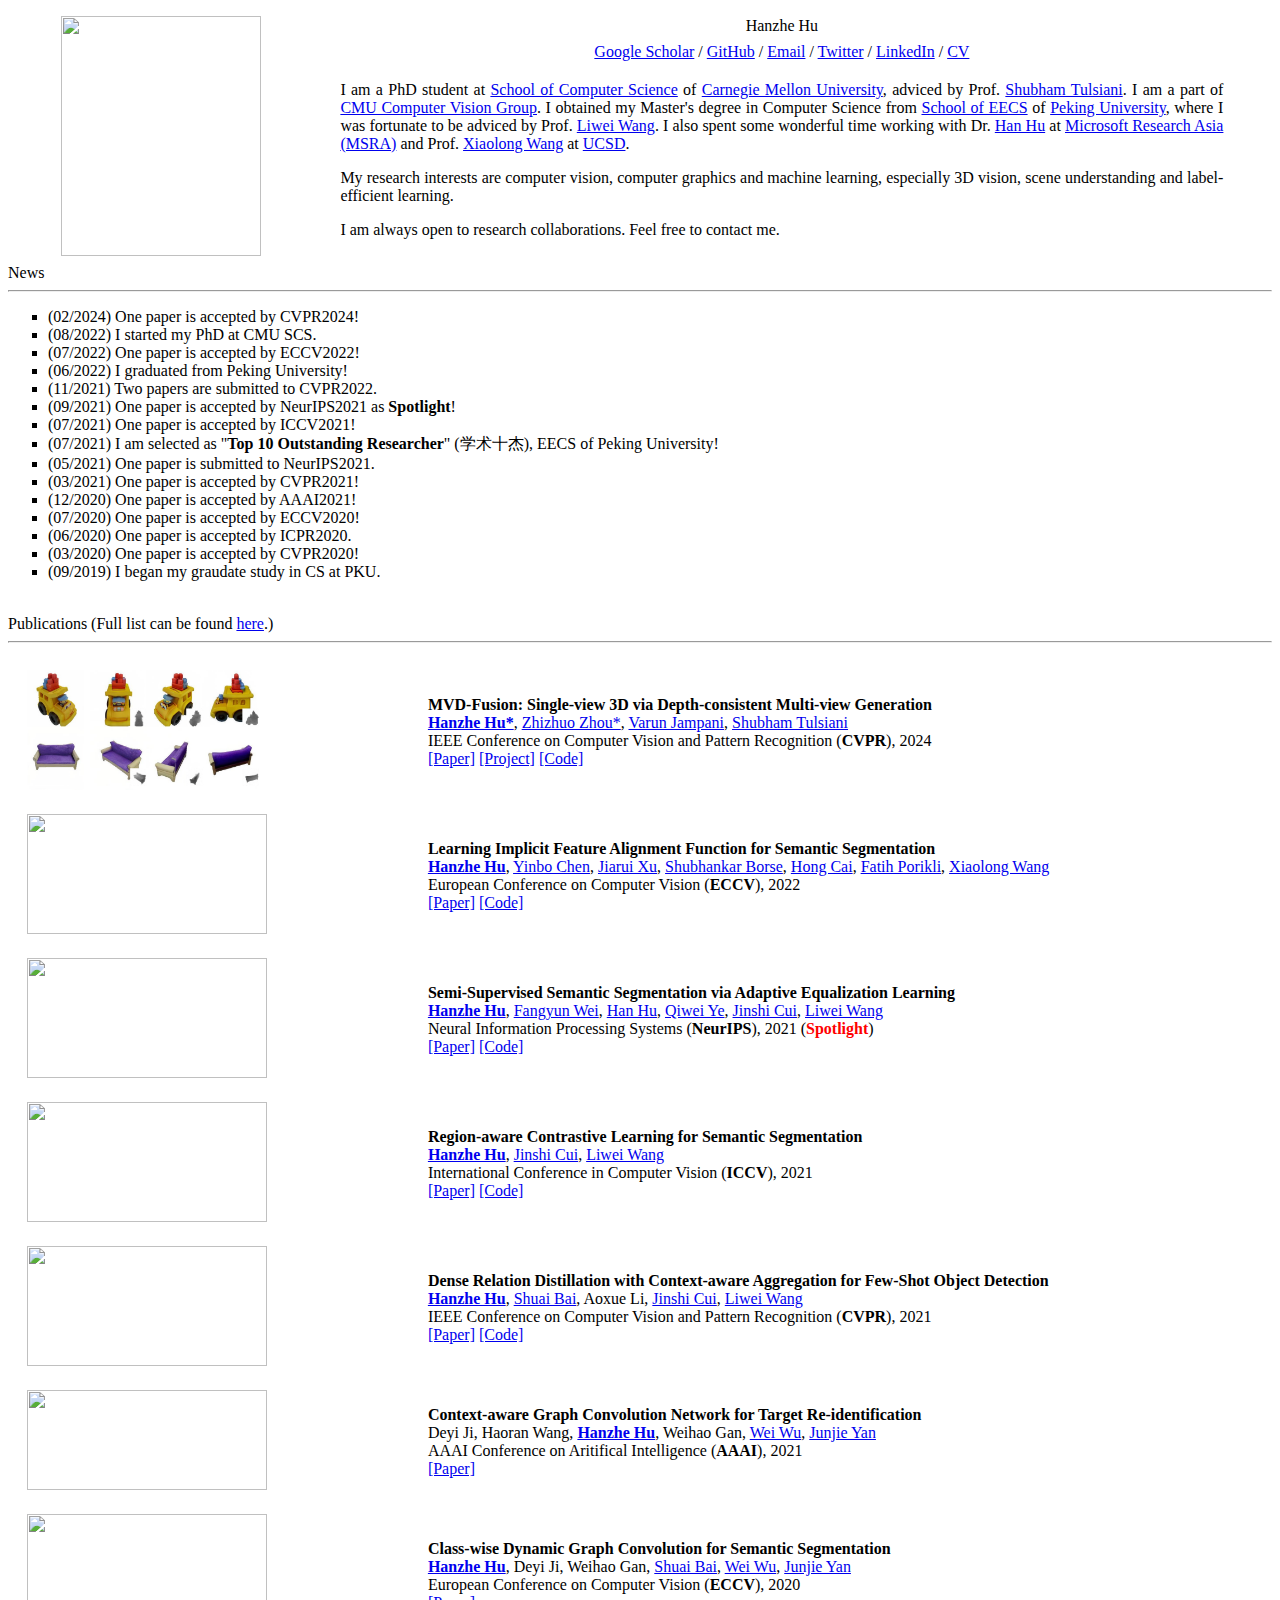
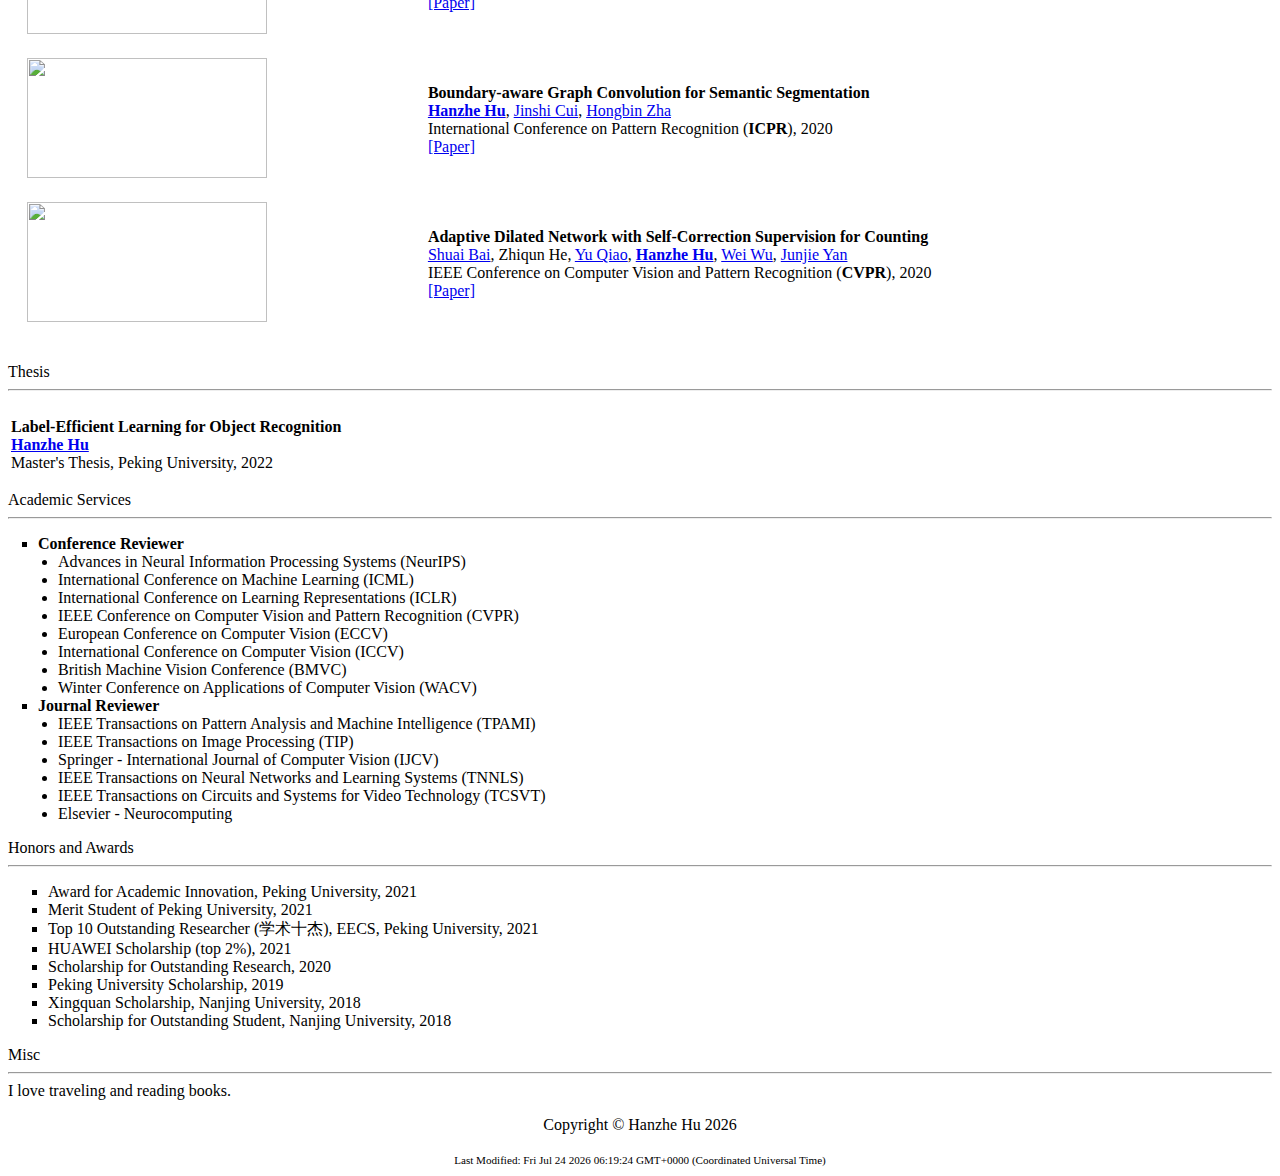
==== index.html @ 9343bd6f "update" ====
<!DOCTYPE html>
<html>
<head>
  <meta name="generator" content="HTML Tidy for HTML5 for Linux version 5.2.0">
  <meta http-equiv="Content-Type" content="text/html; charset=utf-8">
  <meta charset="utf-8">
  <meta name="description" content="Hanzhe Hu's Homepage">
  <meta name="author" content="Hanzhe Hu">
  <link rel="icon" href="./file/scs-logo.webp">
  <title>Hanzhe Hu</title>
  <link href="./style.css" rel="stylesheet" type="text/css">
  <script src="https://kit.fontawesome.com/d4de99971f.js" crossorigin="anonymous"></script>
  <script>
  function toggleblock(blockId)
{
    var block = document.getElementById(blockId);
    if (block.style.display == 'none') {
    	block.style.display = 'block' ;
    } else {
    	block.style.display = 'none' ;
    }
}
</script>
<script>
  function hideblock(blockId)
{
    var block = document.getElementById(blockId);
    block.style.display = 'none' ;
}
</script>
</head>
<body>
  <div class="container">
    <table width="95%" border="0" align="center">
      <tbody>
        <tr>
          <td width="20%">
            <div align="center"><img src="./image/homepage/hhz_202302.jpeg" width="200" height="240" align="middle"  ></div>
          </td>
          <td width="80%">
            <div align="justify">
              <table width="100%" border="0">
                <tbody>
                  <tr>
                    <td width="5%" height="65" valign="top"></td>
                    <td width="90%" valign="top">
                      <table width="100%" border="0" align="center">
                        <tbody>
                          <tr>
                            <td align="center"><span class="textpageheader">Hanzhe Hu</span></td>
                          </tr>
                          <tr>
                            <td align="center">
                              <tr>
                                <td align="center">
                                  <a href="https://scholar.google.com/citations?user=LjTCVxAAAAAJ&hl=en"><i class="fas fa-user-graduate"></i> Google Scholar</a> /
                                  <a href="https://github.com/hzhupku"><i class="fab fa-github"></i> GitHub</a> /
                                  <!--<a href="mailto:hanzheh@cs.cmu.edu"><i class="far fa-envelope"></i> Email</a> /-->
                                  <a href="javascript:toggleblock('email')"><i class="far fa-envelope"></i> Email</a> /
                                  <a href="https://twitter.com/hanzhe_hu"><i class="fab fa-twitter"></i> Twitter</a> /
                                  <a href="https://www.linkedin.com/in/hanzhe-hu-430121152/"><i class="fab fa-linkedin"></i> LinkedIn</a> /
                                  <a href="./file/CV_Hanzhe.pdf"><i class="fas fa-book"></i></i> CV</a> 
                                  <pre xml:space="preserve" id="email" style="font-size: 14px">hanzheh [at] cs.cmu.edu, huhz [at] pku.edu.cn
                                  </pre>
                                  <script xml:space="preserve" language="JavaScript">
                                    hideblock('email');
                                    </script>
                                </td>
                              </tr>
                            </td>
                          </tr>
                          <tr>
                            <td align="justify">
                              <p class="papertext">
                                I am a PhD student at <a target="_blank" href="https://www.cs.cmu.edu/">School of Computer Science</a> of <a target="_blank" href="https://www.cmu.edu/">Carnegie Mellon University</a>, adviced by Prof. <a target="_blank" href="https://shubhtuls.github.io/">Shubham Tulsiani</a>. I am a part of <a target="_blank" href="http://vision.cs.cmu.edu/">CMU Computer Vision Group</a>. I obtained my Master's degree in Computer Science from <a target="_blank" href="https://eecs.pku.edu.cn/en/"> School of EECS</a>
                                of <a target="_blank" href="http://english.pku.edu.cn/">Peking University</a>, 
                                where I was fortunate to be adviced by Prof. <a target="_blank" href="http://www.liweiwang-pku.com/">Liwei Wang</a>. <!--Prior to PKU, I got my Bachelor's degree in Physics from <a target="_blank" href="http://www.nju.edu.cn/">Nanjing University</a>
                                and worked at <a target="_blank" href="http://www.lamda.nju.edu.cn/MainPage.ashx">LAMDA</a> of NJU led by Prof. <a target="_blank" href="https://cs.nju.edu.cn/zhouzh/">Zhihua Zhou</a>. I spent a wonderful summer in 2021 doing internship at <a target="_blank" href="https://ucsd.edu/">UCSD</a>, adviced by Prof. <a target="_blank" href="https://xiaolonw.github.io/">Xiaolong Wang</a>.-->
                                I also spent some wonderful time working with Dr. <a target="_blank" href="https://ancientmooner.github.io/">Han Hu</a> at <a target="_blank" href="https://www.microsoft.com/en-us/research/lab/microsoft-research-asia/">Microsoft Research Asia (MSRA)</a> and Prof. <a target="_blank" href="https://xiaolonw.github.io/">Xiaolong Wang</a> at <a target="_blank" href="https://ucsd.edu/">UCSD</a>. <!--I got my Bachelor's degree in Physics from <a target="_blank" href="http://www.nju.edu.cn/">Nanjing University</a>.-->
                              </p>
                              <p class="papertext">
                                My research interests are computer vision, computer graphics and machine learning, especially 3D vision, scene understanding and label-efficient learning.
                                <!--<p> Here is my <a target="_blank" href="./files/CV_Hanzhe.pdf">resume</a>.
                                  You can also view my <a href="https://scholar.google.com/citations?user=LjTCVxAAAAAJ&hl=en">Google Scholar profile</a>. </p>-->
                              </p>
                              <p class="papertext">
                                I am always open to research collaborations. Feel free to contact me.
                              </p>
                            </td>
                          </tr>
                        </tbody>
                      </table>
                    </td>
                  </tr>
                </tbody>
              </table>
            </div>
          </td>
          <td width="10%">
            <div align="center">
              <table width="100%" border="0"></table>
            </div>
          </td>
        </tr>
      </tbody>
    </table>


    <span class="textsectionheader2">News</span>
    <hr>
    <ul type="square">
      <li>(02/2024) One paper is accepted by CVPR2024!</li>
      <li>(08/2022) I started my PhD at CMU SCS. </li>
      <li>(07/2022) One paper is accepted by ECCV2022! </li>
      <li>(06/2022) I graduated from Peking University! </li>
      <li>(11/2021) Two papers are submitted to CVPR2022. </li>
      <li>(09/2021) One paper is accepted by NeurIPS2021 as <b>Spotlight</b>! </li>
      <li>(07/2021) One paper is accepted by ICCV2021!</li>
      <li>(07/2021) I am selected as "<strong>Top 10 Outstanding Researcher</strong>" (学术十杰), EECS of Peking University!</li>
      <li>(05/2021) One paper is submitted to NeurIPS2021.</li>
      <li>(03/2021) One paper is accepted by CVPR2021!</li>
      <li>(12/2020) One paper is accepted by AAAI2021!</li>
      <li>(07/2020) One paper is accepted by ECCV2020!</li>
      <li>(06/2020) One paper is accepted by ICPR2020.</li>
      <li>(03/2020) One paper is accepted by CVPR2020!</li>
      <li>(09/2019) I began my graudate study in CS at PKU.</li>
    </ul>
    
    <br>
    
    <span class="textsectionheader2">Publications</span> (Full list can be found <a href="https://scholar.google.com/citations?user=LjTCVxAAAAAJ&hl=en">here</a>.)
    <hr>
    <strong> </strong>
    <table width="100%" border="0" cellspacing="18">
      <tr>
        <td width="26%"><img src="./image/pubpage/CVPR2024.png" width="240" height="120" class="papericon"></td>
        <td width="4%"></td>
        <td width="68%">
          <p class="papertext"><strong> MVD-Fusion: Single-view 3D via Depth-consistent Multi-view Generation
          </strong><br>
          <strong> <a href="https://hzhupku.github.io/">Hanzhe Hu*</a></strong>, 
          <a href="https://www.zhiz.dev/">Zhizhuo Zhou*</a>, 
          <a href="https://varunjampani.github.io/">Varun Jampani</a>, 
          <a href="https://shubhtuls.github.io/">Shubham Tulsiani</a>
          <br>IEEE Conference on Computer Vision and Pattern Recognition (<strong>CVPR</strong>), 2024<br>
          <a href="https://arxiv.org/pdf/2404.03656.pdf">[Paper]</a>
          <a href="https://mvd-fusion.github.io/">[Project]</a>
          <a href="https://github.com/zhizdev/mvdfusion">[Code]</a></p>
        </td>
      </tr>
      <tr>
        <td width="26%"><img src="./image/pubpage/ECCV2022.png" width="240" height="120" class="papericon"></td>
        <td width="4%"></td>
        <td width="68%">
          <p class="papertext"><strong> Learning Implicit Feature Alignment Function for Semantic Segmentation </strong><br>
          <strong> <a href="https://hzhupku.github.io/">Hanzhe Hu</a></strong>, 
          <a href="https://yinboc.github.io/">Yinbo Chen</a>, 
          <a href="https://jerryxu.net/">Jiarui Xu</a>, 
          <a href="https://scholar.google.com/citations?user=ZsgWCyMAAAAJ&hl=en">Shubhankar Borse</a>, 
          <a href="https://herbertcai.github.io/">Hong Cai</a>, 
          <a href="https://www.porikli.com/">Fatih Porikli</a>, 
          <a href="https://xiaolonw.github.io/">Xiaolong Wang</a>
          <br>European Conference on Computer Vision (<strong>ECCV</strong>), 2022<br>
          <a href="https://www.ecva.net/papers/eccv_2022/papers_ECCV/papers/136890479.pdf">[Paper]</a>
          <a href="https://github.com/hzhupku/IFA">[Code]</a></p>
        </td>
      </tr>
      <tr>
        <td width="26%"><img src="./image/pubpage/NIPS2021.png" width="240" height="120" class="papericon"></td>
        <td width="4%"></td>
        <td width="68%">
          <p class="papertext"><strong>Semi-Supervised Semantic Segmentation via Adaptive Equalization Learning</strong><br>
          <strong> <a href="https://hzhupku.github.io/">Hanzhe Hu</a></strong>, 
          <a href="https://scholar.google.com/citations?user=-ncz2s8AAAAJ&hl=en">Fangyun Wei</a>, 
          <a href="https://ancientmooner.github.io/">Han Hu</a>, 
          <a href="https://scholar.google.com/citations?user=RJ6SuR8AAAAJ&hl=en">Qiwei Ye</a>, 
          <a href="https://scholar.google.com/citations?user=mgOosuUAAAAJ&hl=en">Jinshi Cui</a>,
          <a href="http://www.liweiwang-pku.com/">Liwei Wang</a>
          <br>Neural Information Processing Systems (<strong>NeurIPS</strong>), 2021 (<strong style="color:red;">Spotlight</strong>)<br>
          <a href="https://proceedings.neurips.cc/paper/2021/file/b98249b38337c5088bbc660d8f872d6a-Paper.pdf">[Paper]</a>
          <a href="https://github.com/hzhupku/SemiSeg-AEL">[Code]</a></p>
        </td>
      </tr>
      <tr>
        <td width="26%"><img src="./image/pubpage/ICCV2021.png" width="240" height="120" class="papericon"></td>
        <td width="4%"></td>
        <td width="68%">
          <p class="papertext"><strong>Region-aware Contrastive Learning for Semantic Segmentation </strong><br>
          <strong> <a href="https://hzhupku.github.io/">Hanzhe Hu</a></strong>, 
          <a href="https://scholar.google.com/citations?user=mgOosuUAAAAJ&hl=en">Jinshi Cui</a>,
          <a href="http://www.liweiwang-pku.com/">Liwei Wang</a>
          <br>International Conference in Computer Vision (<strong>ICCV</strong>), 2021<br>
          <a href="https://openaccess.thecvf.com/content/ICCV2021/papers/Hu_Region-Aware_Contrastive_Learning_for_Semantic_Segmentation_ICCV_2021_paper.pdf">[Paper]</a>
          <a href="https://github.com/hzhupku/RegionContrast">[Code]</a></p>
        </td>
      </tr>
      <tr>
        <td width="26%"><img src="./image/pubpage/CVPR2021.png" width="240" height="120" class="papericon"></td>
        <td width="4%"></td>
        <td width="68%">
          <p class="papertext"><strong>Dense Relation Distillation with Context-aware Aggregation for Few-Shot Object Detection </strong><br>
          <strong> <a href="https://hzhupku.github.io/">Hanzhe Hu</a></strong>, 
          <a href="https://scholar.google.com/citations?user=ylhI1JsAAAAJ&hl=zh-CN">Shuai Bai</a>,
          Aoxue Li,
          <a href="https://scholar.google.com/citations?user=mgOosuUAAAAJ&hl=en">Jinshi Cui</a>,
          <a href="http://www.liweiwang-pku.com/">Liwei Wang</a>
          <br>IEEE Conference on Computer Vision and Pattern Recognition (<strong>CVPR</strong>), 2021<br>
          <a href="https://openaccess.thecvf.com/content/CVPR2021/papers/Hu_Dense_Relation_Distillation_With_Context-Aware_Aggregation_for_Few-Shot_Object_Detection_CVPR_2021_paper.pdf">[Paper]</a>
          <a href="https://github.com/hzhupku/DCNet">[Code]</a></p>
        </td>
      </tr>
      <tr>
        <td width="26%"><img src="./image/pubpage/AAAI2021.png" width="240" height="100" class="papericon"></td>
        <td width="4%"></td>
        <td width="68%">
          <p class="papertext"><strong>Context-aware Graph Convolution Network for Target Re-identification </strong><br>
          Deyi Ji,
          Haoran Wang,
          <strong> <a href="https://hzhupku.github.io/">Hanzhe Hu</a></strong>, 
          Weihao Gan,
          <a href="https://wuwei-ai.org/">Wei Wu</a>,
          <a href="https://yan-junjie.github.io/">Junjie Yan</a>
          <br>AAAI Conference on Aritifical Intelligence (<strong>AAAI</strong>), 2021<br>
          <a href="https://arxiv.org/pdf/2012.04298.pdf">[Paper]</a></p>
        </td>
      </tr>
      <tr>
        <td width="26%"><img src="./image/pubpage/ECCV2020.png" width="240" height="120" class="papericon"></td>
        <td width="4%"></td>
        <td width="68%">
          <p class="papertext"><strong>Class-wise Dynamic Graph Convolution for Semantic Segmentation </strong><br>
          <strong> <a href="https://hzhupku.github.io/">Hanzhe Hu</a></strong>, 
          Deyi Ji,
          Weihao Gan,
          <a href="https://scholar.google.com/citations?user=ylhI1JsAAAAJ&hl=zh-CN">Shuai Bai</a>,
          <a href="https://wuwei-ai.org/">Wei Wu</a>,
          <a href="https://yan-junjie.github.io/">Junjie Yan</a>
          <br>European Conference on Computer Vision (<strong>ECCV</strong>), 2020<br>
          <a href="https://www.ecva.net/papers/eccv_2020/papers_ECCV/papers/123620001.pdf">[Paper]</a></p>
        </td>
      </tr>
      <tr>
        <td width="26%"><img src="./image/pubpage/ICPR2020.png" width="240" height="120" class="papericon"></td>
        <td width="4%"></td>
        <td width="68%">
          <p class="papertext"><strong>Boundary-aware Graph Convolution for Semantic Segmentation </strong><br>
          <strong> <a href="https://hzhupku.github.io/">Hanzhe Hu</a></strong>, 
          <a href="https://scholar.google.com/citations?user=mgOosuUAAAAJ&hl=en">Jinshi Cui</a>,
          <a href="https://scholar.google.com/citations?user=LQxSSgYAAAAJ&hl=en">Hongbin Zha</a>
          <br>International Conference on Pattern Recognition (<strong>ICPR</strong>), 2020<br>
          <a href="https://ieeexplore.ieee.org/stamp/stamp.jsp?tp=&arnumber=9412034">[Paper]</a></p>
        </td>
      </tr>
      <tr>
        <td width="26%"><img src="./image/pubpage/CVPR2020.png" width="240" height="120" class="papericon"></td>
        <td width="4%"></td>
        <td width="68%">
          <p class="papertext"><strong>Adaptive Dilated Network with Self-Correction Supervision for Counting </strong><br>
          <a href="https://scholar.google.com/citations?user=ylhI1JsAAAAJ&hl=zh-CN">Shuai Bai</a>,
          Zhiqun He,
          <a href="http://mmlab.siat.ac.cn/yuqiao/">Yu Qiao</a>,
          <strong> <a href="https://hzhupku.github.io/">Hanzhe Hu</a></strong>, 
          <a href="https://wuwei-ai.org/">Wei Wu</a>,
          <a href="https://yan-junjie.github.io/">Junjie Yan</a>
          <br>IEEE Conference on Computer Vision and Pattern Recognition (<strong>CVPR</strong>), 2020<br>
          <a href="https://openaccess.thecvf.com/content_CVPR_2020/papers/Bai_Adaptive_Dilated_Network_With_Self-Correction_Supervision_for_Counting_CVPR_2020_paper.pdf">[Paper]</a></p>
        </td>
      </tr>
      </tbody>
    </table>
    
    <br>
    <span class="textsectionheader2">Thesis</span>
    <hr>
    <strong> </strong>
    <table width="100%" border="0">
    <tr>
      <td width="100%">
        <p class="papertext"><strong>Label-Efficient Learning for Object Recognition </strong><br>
        <strong> <a href="https://hzhupku.github.io/">Hanzhe Hu</a></strong>
        <br>Master's Thesis, Peking University, 2022<br></p>
      </td>
    </tr>
    </tbody>
    </table>


    <span class="textsectionheader2">Academic Services</span>
    <hr>

    <ul type="square" style="margin-left: -10px;">
      <li>
      <b>Conference Reviewer</b>
        <ul type="disc" style="margin-left: -20px;">
          <li>Advances in Neural Information Processing Systems (NeurIPS)</li>
          <li>International Conference on Machine Learning (ICML)</li>
          <li>International Conference on Learning Representations (ICLR)</li>
          <li>IEEE Conference on Computer Vision and Pattern Recognition (CVPR)</li>
          <li>European Conference on Computer Vision (ECCV)</li>
          <li>International Conference on Computer Vision (ICCV)</li>
          <li>British Machine Vision Conference (BMVC)</li>
          <li>Winter Conference on Applications of Computer Vision (WACV)</li>
        </ul>
      </li>
      <li>
      <b>Journal Reviewer</b>
      <ul type="disc" style="margin-left: -20px;">
        <li>IEEE Transactions on Pattern Analysis and Machine Intelligence (TPAMI)</li>
        <li>IEEE Transactions on Image Processing (TIP)</li>
        <li>Springer - International Journal of Computer Vision (IJCV)</li>
        <li>IEEE Transactions on Neural Networks and Learning Systems (TNNLS)</li>
        <li> IEEE Transactions on Circuits and Systems for Video Technology (TCSVT)</li>
        <li>Elsevier - Neurocomputing</li>
      </ul>

      </li>
    </ul>

    <span class="textsectionheader2">Honors and Awards</span>
    <hr>
    <ul type="square">
      <li>Award for Academic Innovation, Peking University, 2021</li>
      <li>Merit Student of Peking University, 2021</li>
      <li>Top 10 Outstanding Researcher (学术十杰), EECS, Peking University, 2021</li>
      <li>HUAWEI Scholarship (top 2%), 2021</li>
      <li>Scholarship for Outstanding Research, 2020</li>
      <li>Peking University Scholarship, 2019</li>
      <li>Xingquan Scholarship, Nanjing University, 2018</li>
      <li>Scholarship for Outstanding Student, Nanjing University, 2018</li>
    </ul>

    <span class="textsectionheader2">Misc</span>
    <hr>
    I love traveling and reading books.
  </script>
  <script type="text/javascript" src="//rf.revolvermaps.com/0/0/8.js?i=5zvnamk8exm&amp;m=0&amp;c=ff0000&amp;cr1=ffffff&amp;f=arial&amp;l=33" async="async"></script>
  </p>

  <footer style=" text-align: center;">
<p></p>
        Copyright &#169 Hanzhe Hu <script>var d = new Date(); document.write(d.getFullYear())</script>

        <p></p>
            <small><small>
                <script>
                    var lastModTime = new Date(document.lastModified);
                    document.write("Last Modified: "+lastModTime)
                </script><br>
            
            </small></small>       
  
  </footer>

  </div>
</body>
</html>
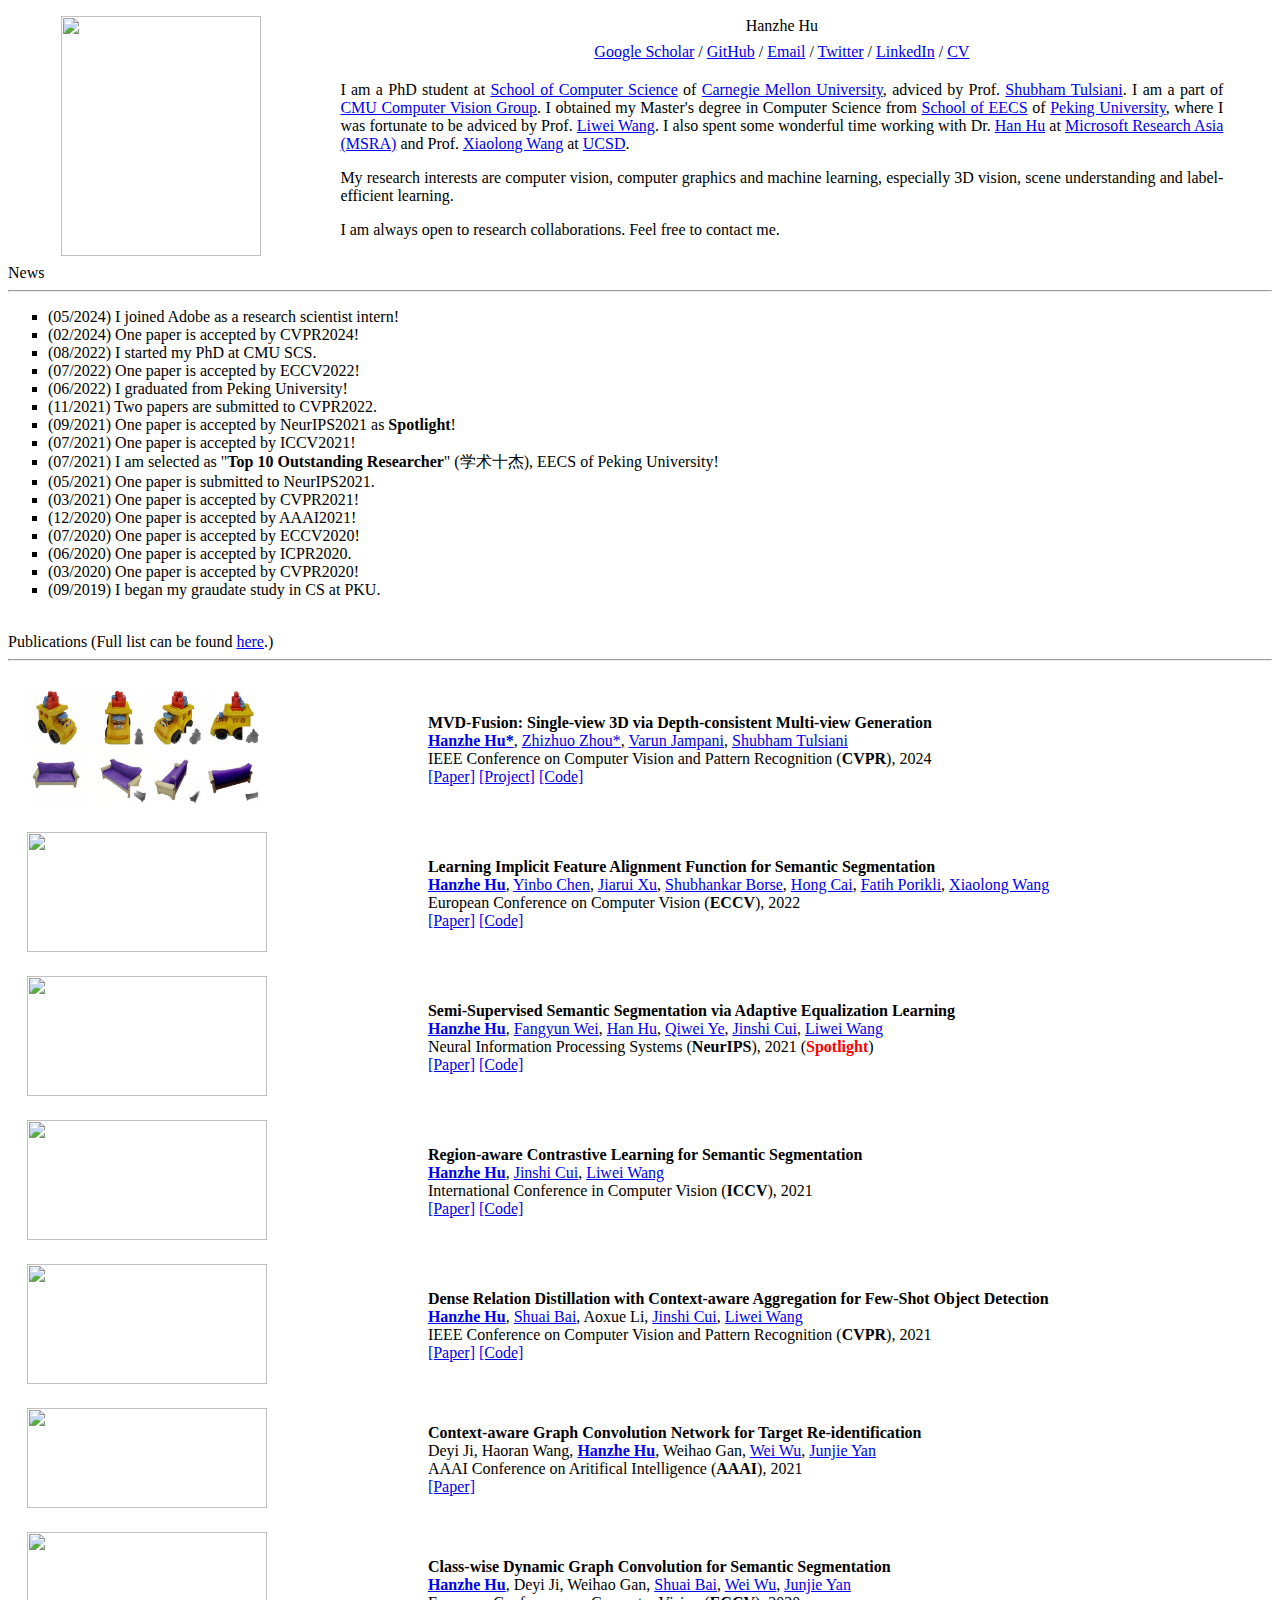
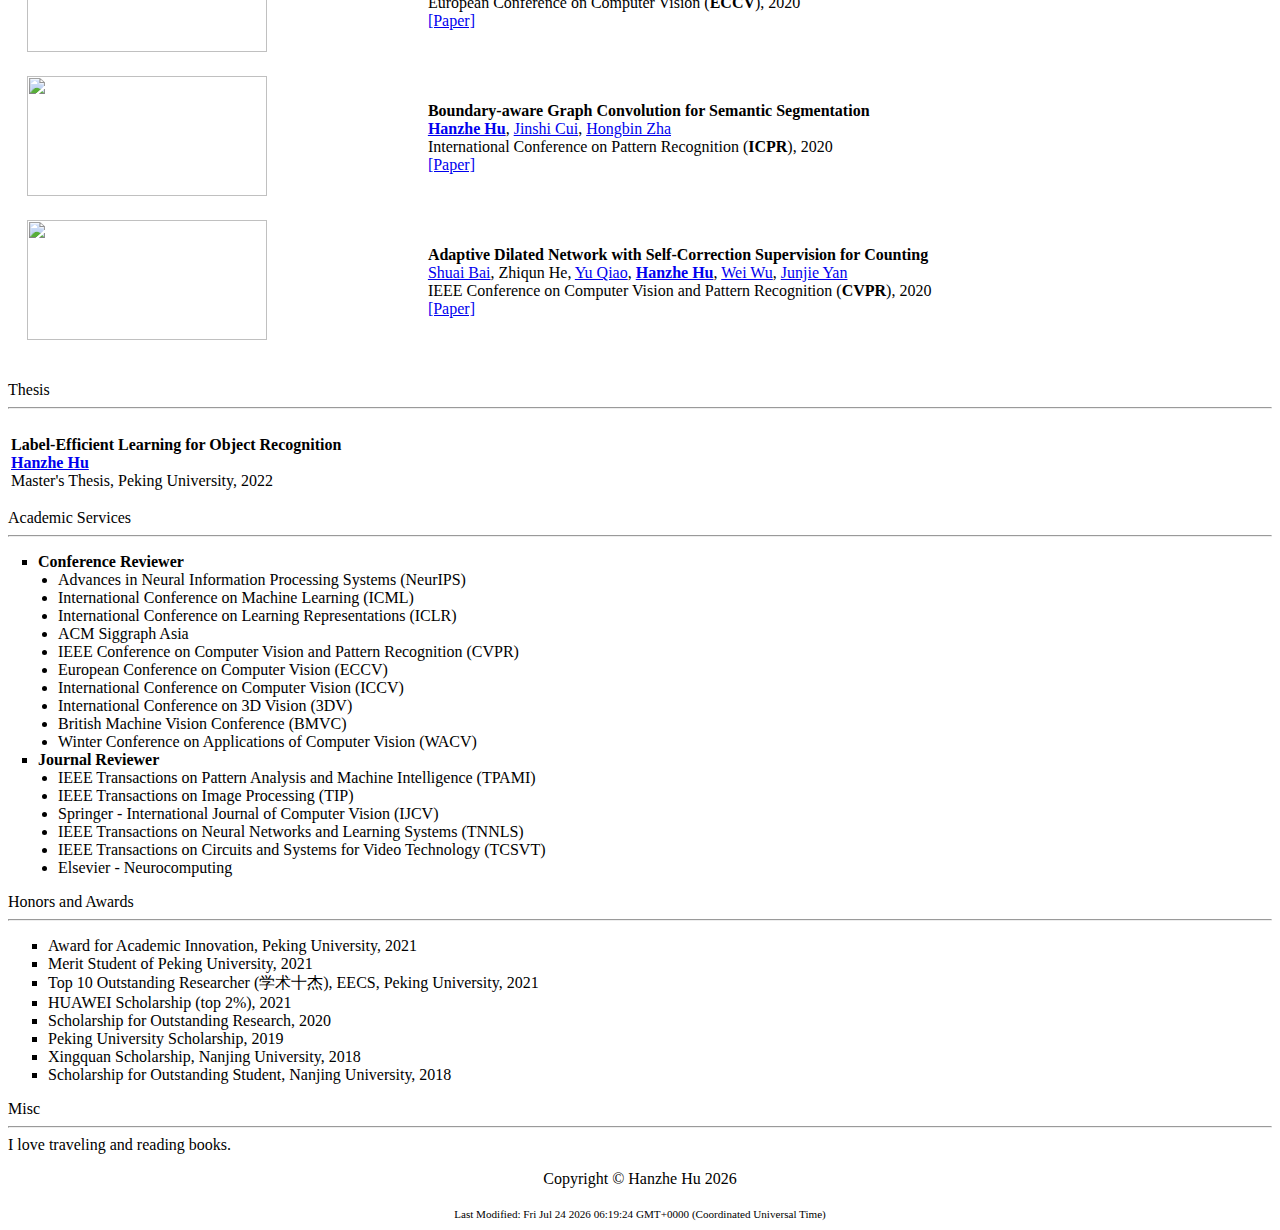
==== commit b2784b2a: "update" ====
--- a/index.html
+++ b/index.html
@@ -109,6 +109,7 @@
     <span class="textsectionheader2">News</span>
     <hr>
     <ul type="square">
+      <li>(05/2024) I joined Adobe as a research scientist intern!</li>
       <li>(02/2024) One paper is accepted by CVPR2024!</li>
       <li>(08/2022) I started my PhD at CMU SCS. </li>
       <li>(07/2022) One paper is accepted by ECCV2022! </li>
@@ -295,9 +296,11 @@
           <li>Advances in Neural Information Processing Systems (NeurIPS)</li>
           <li>International Conference on Machine Learning (ICML)</li>
           <li>International Conference on Learning Representations (ICLR)</li>
+          <li>ACM Siggraph Asia</li>
           <li>IEEE Conference on Computer Vision and Pattern Recognition (CVPR)</li>
           <li>European Conference on Computer Vision (ECCV)</li>
           <li>International Conference on Computer Vision (ICCV)</li>
+          <li>International Conference on 3D Vision (3DV)</li>
           <li>British Machine Vision Conference (BMVC)</li>
           <li>Winter Conference on Applications of Computer Vision (WACV)</li>
         </ul>
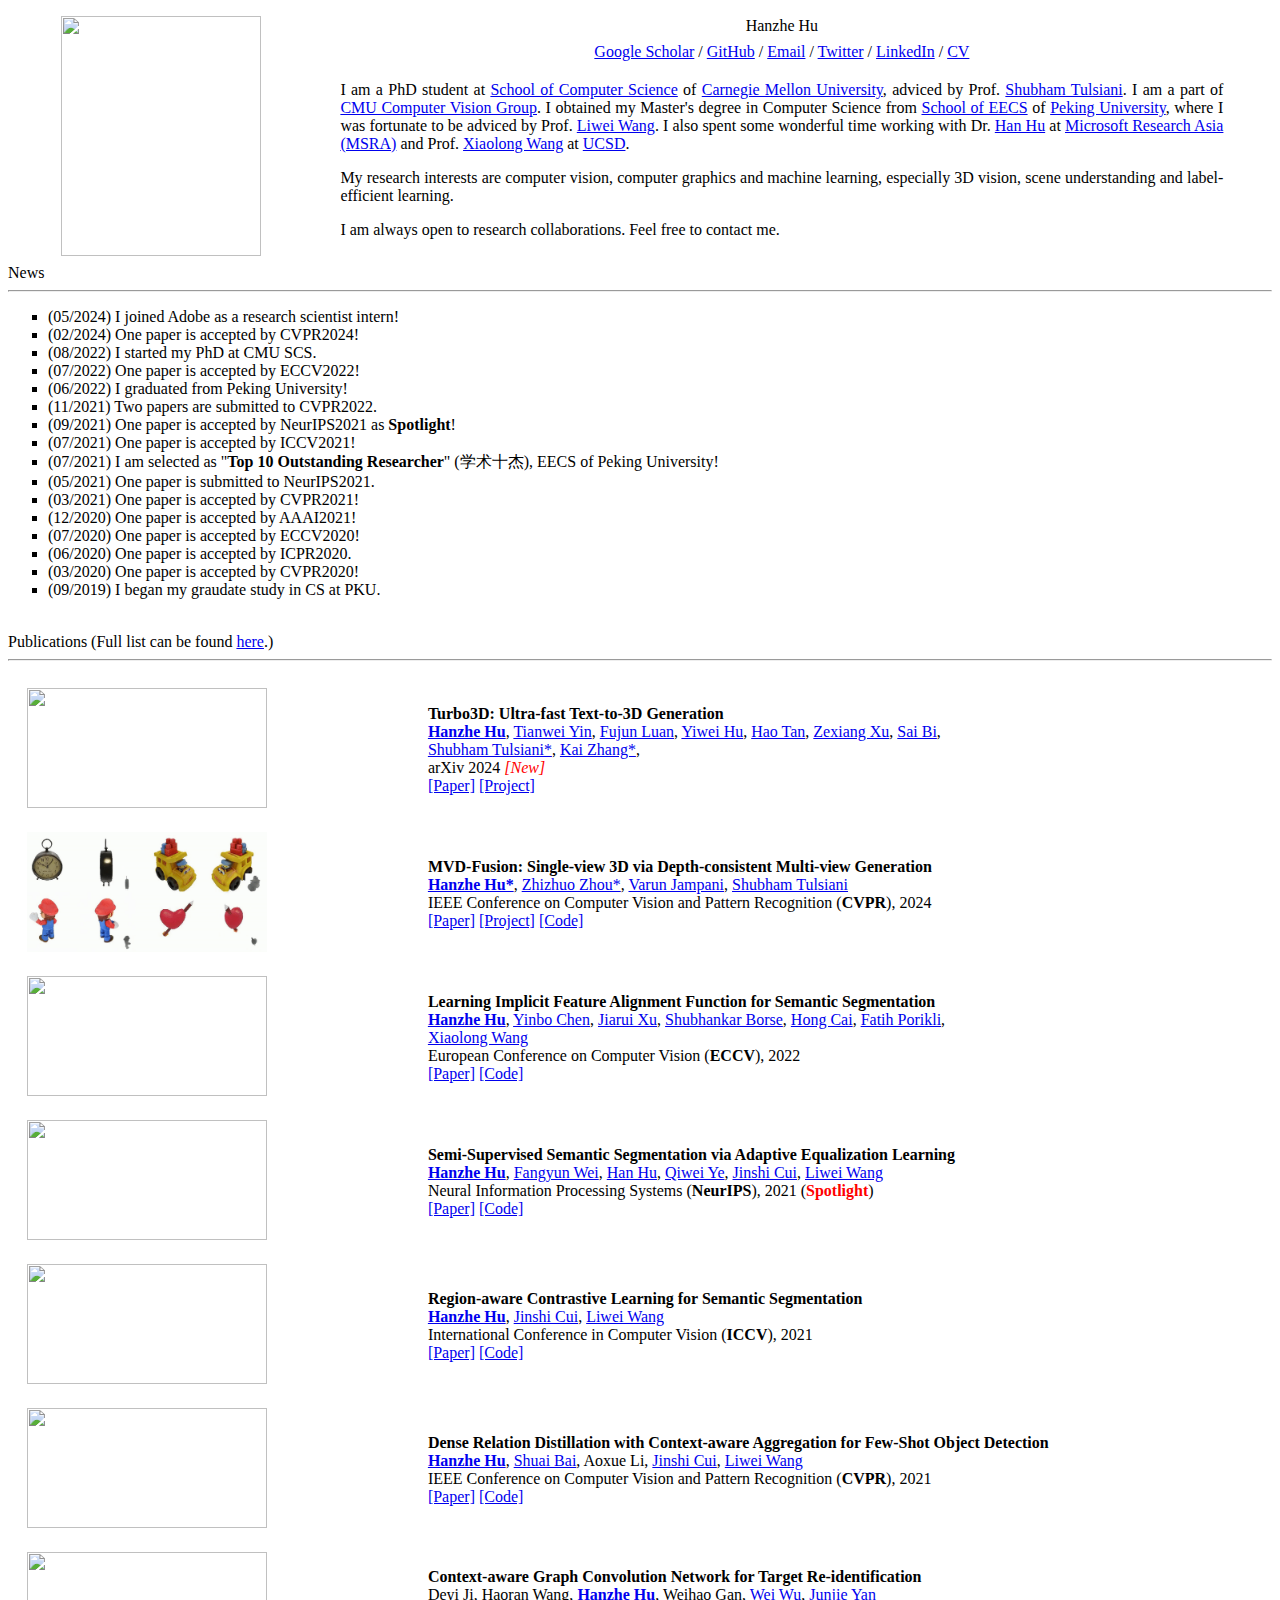
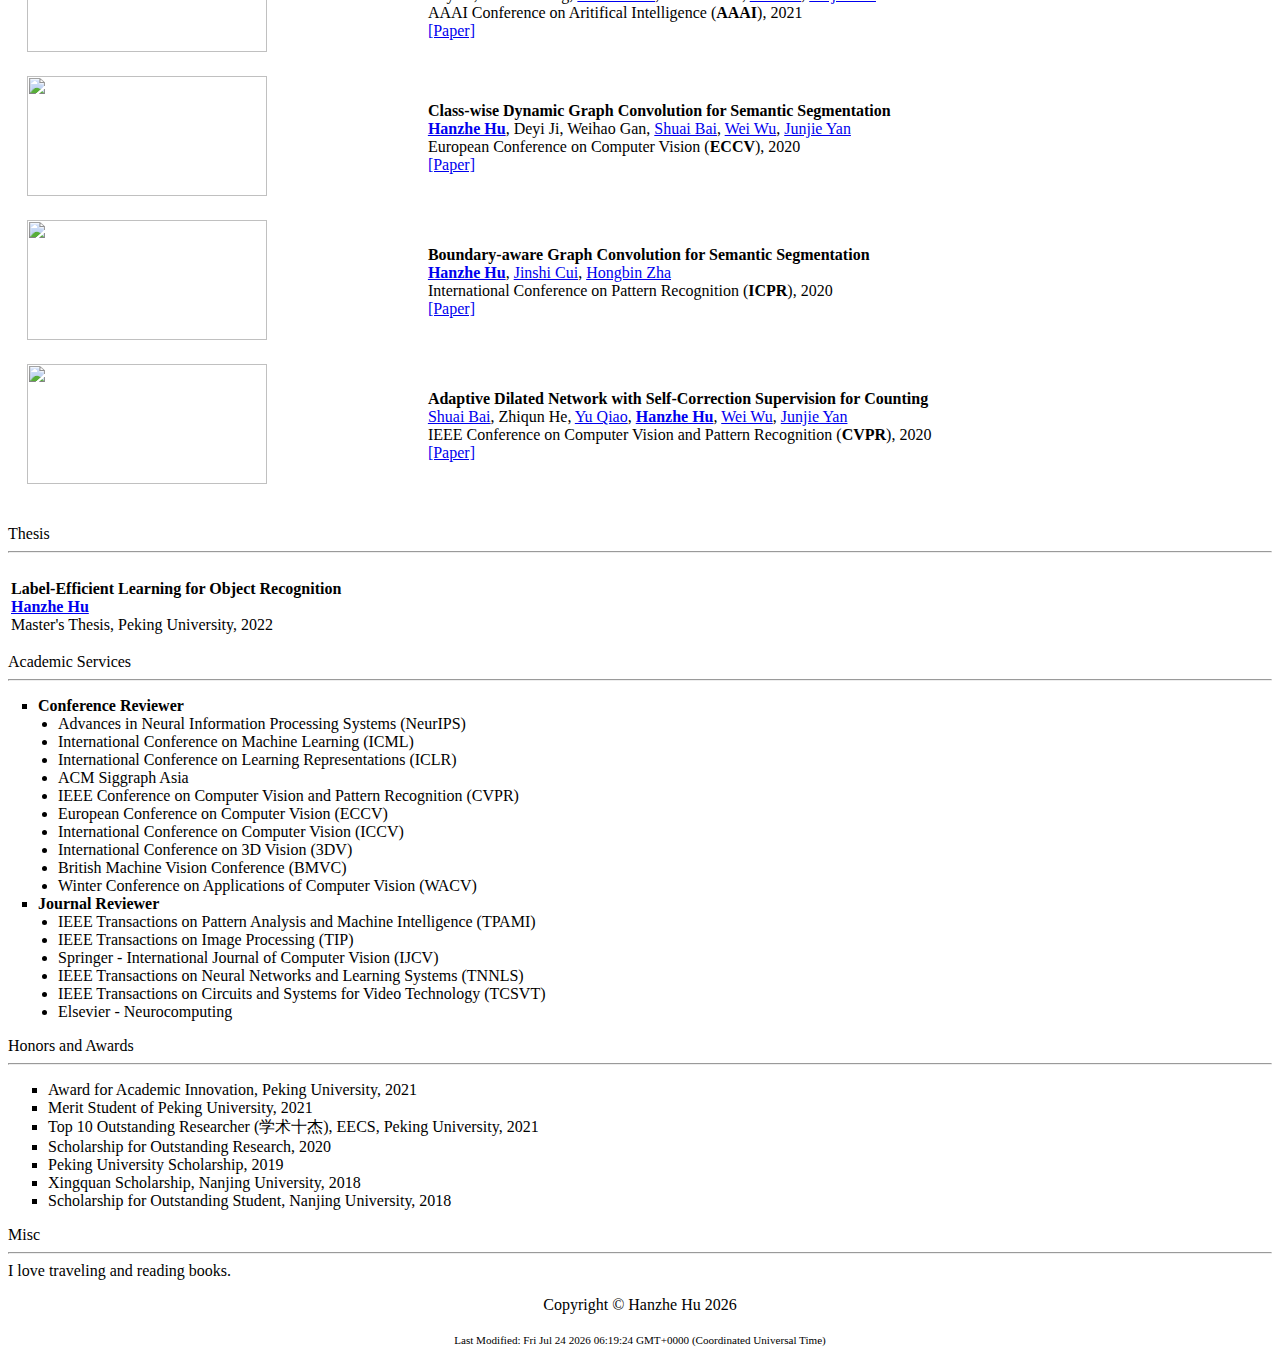
==== commit 29471a92: "update" ====
--- a/index.html
+++ b/index.html
@@ -134,7 +134,27 @@
     <strong> </strong>
     <table width="100%" border="0" cellspacing="18">
       <tr>
-        <td width="26%"><img src="./image/pubpage/CVPR2024.png" width="240" height="120" class="papericon"></td>
+        <td width="26%"><img src="./image/pubpage/turbo3d.gif" width="240" height="120" class="papericon"></td>
+        <td width="4%"></td>
+        <td width="68%">
+          <p class="papertext"><strong> Turbo3D: Ultra-fast Text-to-3D Generation
+          </strong><br>
+          <strong> <a href="https://hzhupku.github.io/">Hanzhe Hu</a></strong>, 
+          <a href="https://tianweiy.github.io/">Tianwei Yin</a>, 
+          <a href="https://luanfujun.com/">Fujun Luan</a>, 
+          <a href="https://yiweihu.netlify.app/">Yiwei Hu</a>, 
+          <a href="https://www.cs.unc.edu/~airsplay/">Hao Tan</a>, 
+          <a href="https://zexiangxu.github.io/">Zexiang Xu</a>, 
+          <a href="https://sai-bi.github.io/">Sai Bi</a>, <br>
+          <a href="https://shubhtuls.github.io/">Shubham Tulsiani*</a>,
+          <a href="https://kai-46.github.io/website/">Kai Zhang*</a>, 
+          <br>arXiv 2024<em><span style="color: red;"> [New]</span></em><br>
+          <a href="https://arxiv.org/pdf/2412.04470">[Paper]</a>
+          <a href="https://turbo-3d.github.io/">[Project]</a></p>
+        </td>
+      </tr>
+      <tr>
+        <td width="26%"><img src="./image/pubpage/CVPR2024.gif" width="240" height="120" class="papericon"></td>
         <td width="4%"></td>
         <td width="68%">
           <p class="papertext"><strong> MVD-Fusion: Single-view 3D via Depth-consistent Multi-view Generation
@@ -159,7 +179,7 @@
           <a href="https://jerryxu.net/">Jiarui Xu</a>, 
           <a href="https://scholar.google.com/citations?user=ZsgWCyMAAAAJ&hl=en">Shubhankar Borse</a>, 
           <a href="https://herbertcai.github.io/">Hong Cai</a>, 
-          <a href="https://www.porikli.com/">Fatih Porikli</a>, 
+          <a href="https://www.porikli.com/">Fatih Porikli</a>, <br>
           <a href="https://xiaolonw.github.io/">Xiaolong Wang</a>
           <br>European Conference on Computer Vision (<strong>ECCV</strong>), 2022<br>
           <a href="https://www.ecva.net/papers/eccv_2022/papers_ECCV/papers/136890479.pdf">[Paper]</a>
@@ -325,7 +345,7 @@
       <li>Award for Academic Innovation, Peking University, 2021</li>
       <li>Merit Student of Peking University, 2021</li>
       <li>Top 10 Outstanding Researcher (学术十杰), EECS, Peking University, 2021</li>
-      <li>HUAWEI Scholarship (top 2%), 2021</li>
+      <!-- <li>HUAWEI Scholarship (top 2%), 2021</li> -->
       <li>Scholarship for Outstanding Research, 2020</li>
       <li>Peking University Scholarship, 2019</li>
       <li>Xingquan Scholarship, Nanjing University, 2018</li>
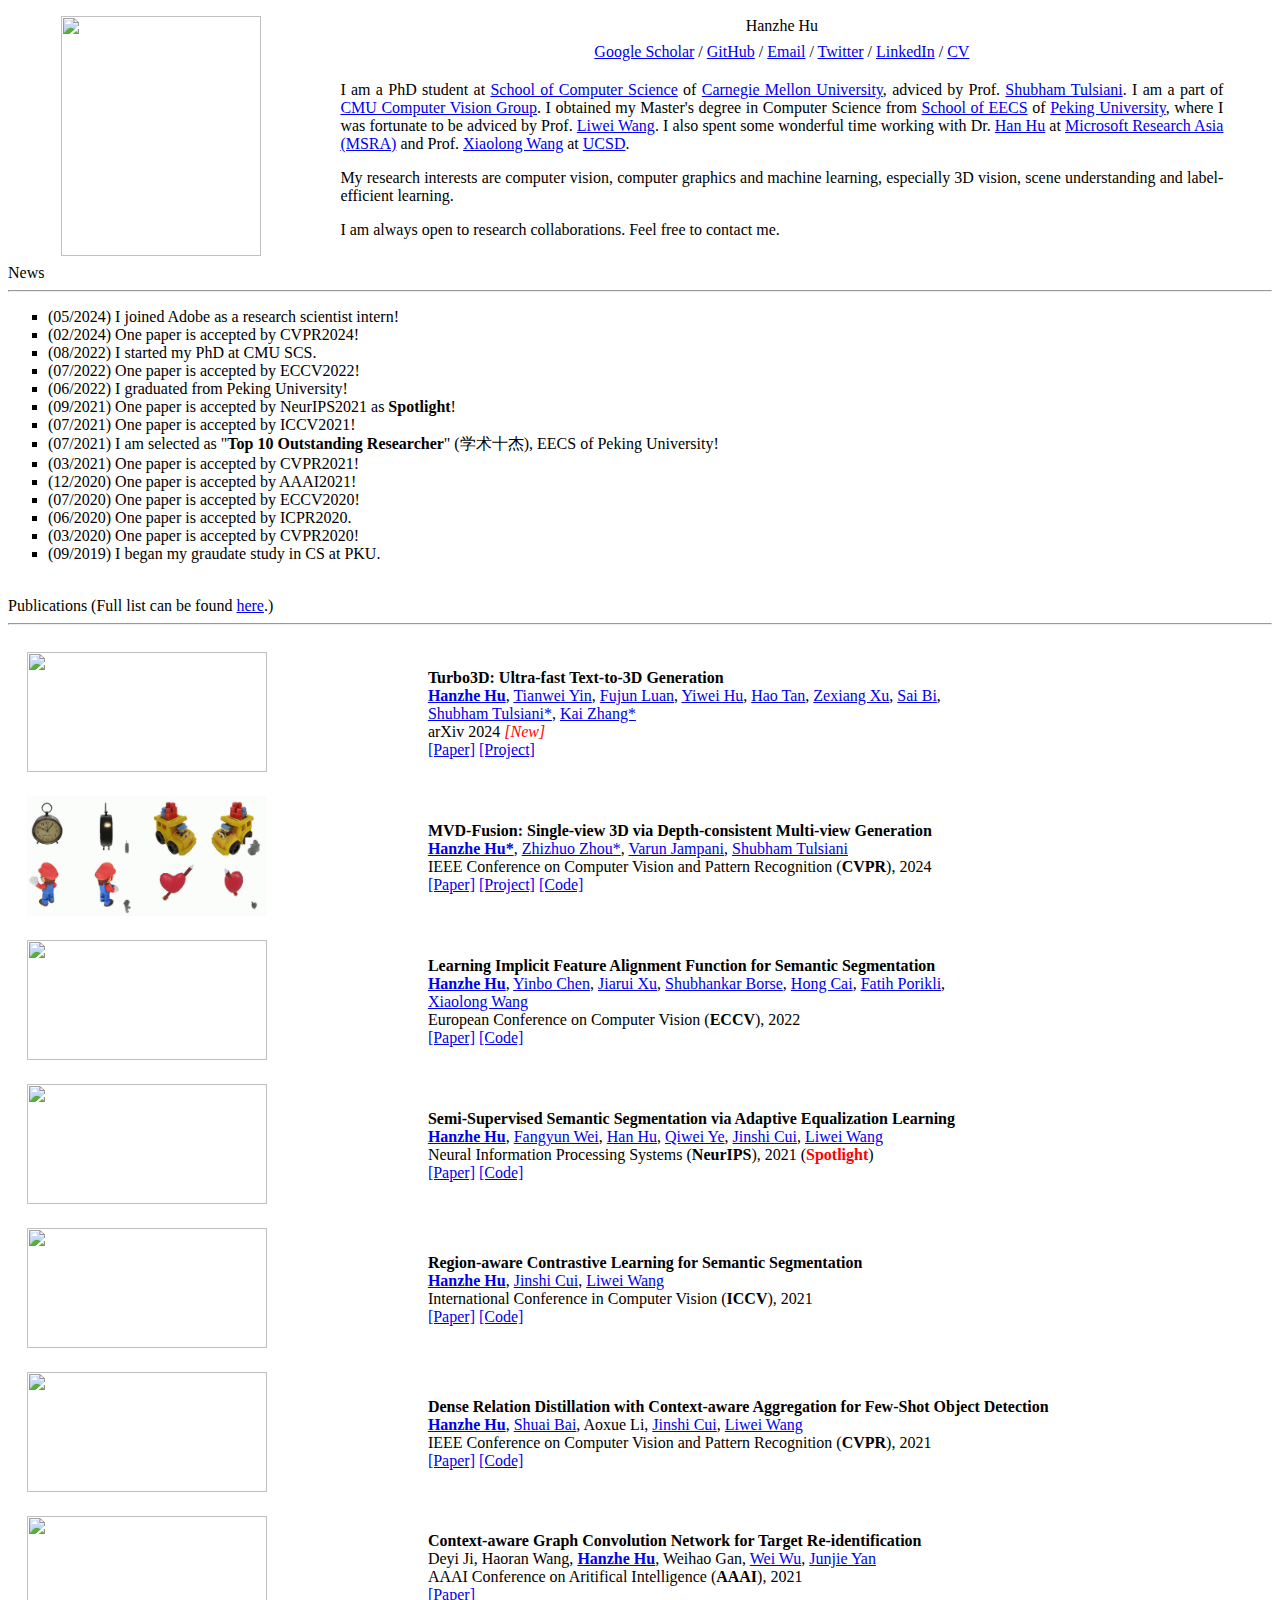
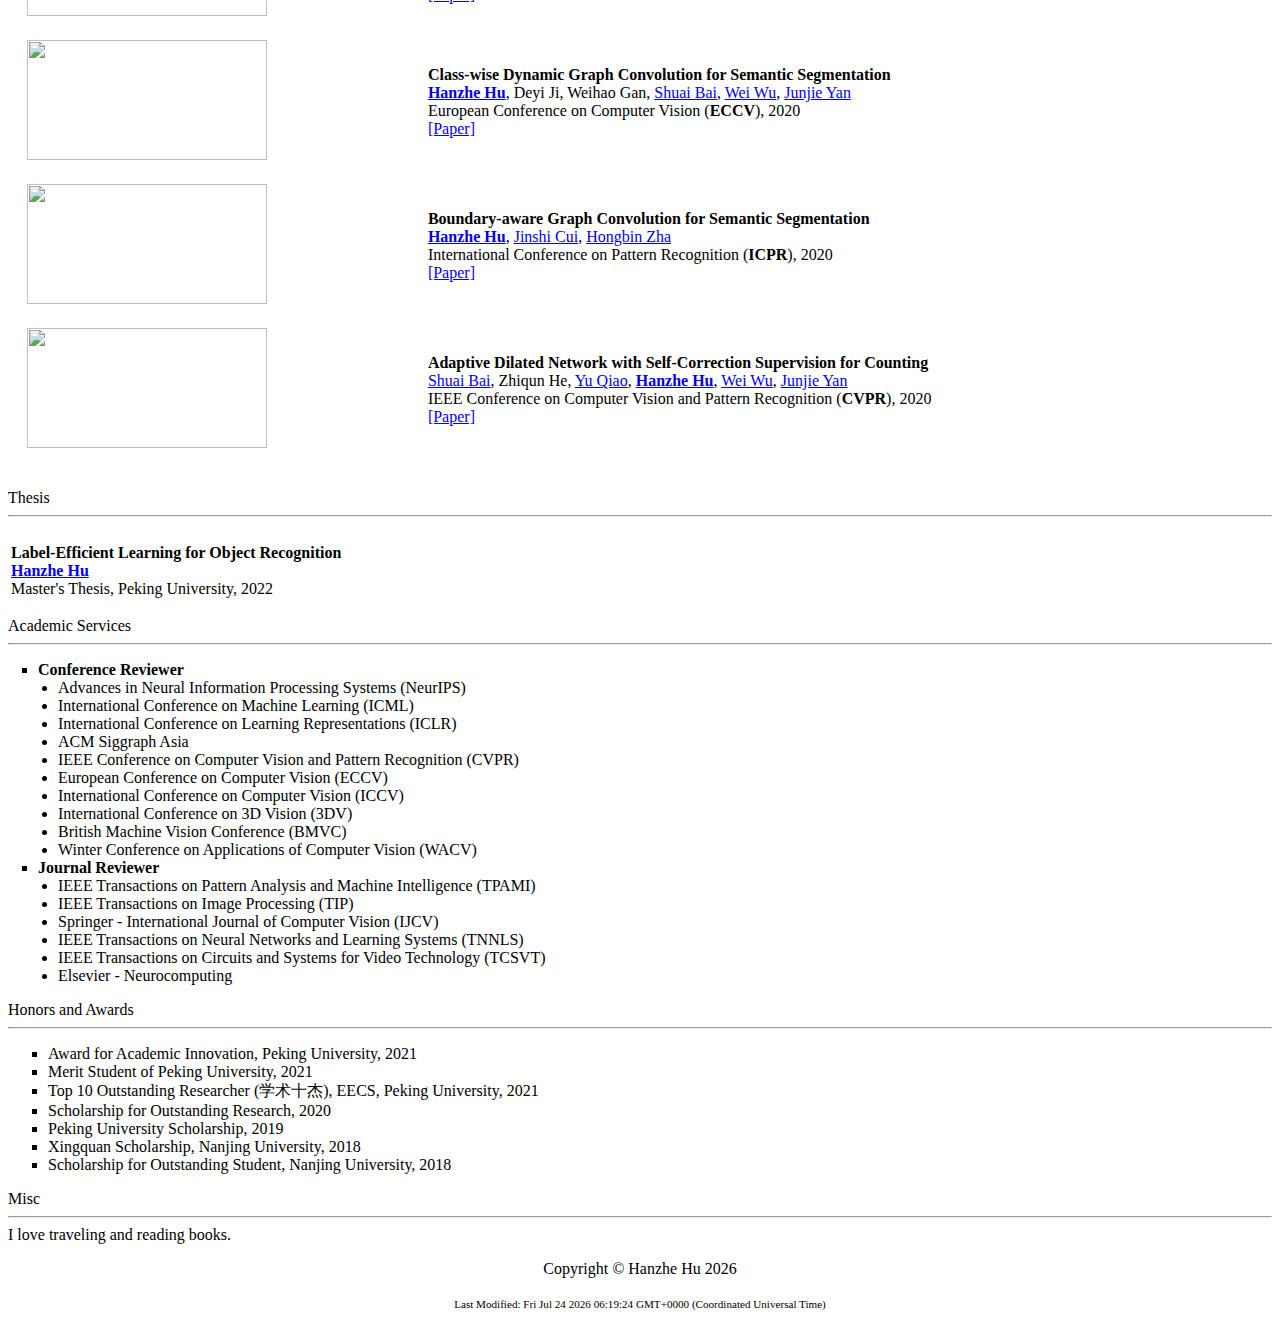
==== commit 20577fe0: "update" ====
--- a/index.html
+++ b/index.html
@@ -114,11 +114,11 @@
       <li>(08/2022) I started my PhD at CMU SCS. </li>
       <li>(07/2022) One paper is accepted by ECCV2022! </li>
       <li>(06/2022) I graduated from Peking University! </li>
-      <li>(11/2021) Two papers are submitted to CVPR2022. </li>
+      <!-- <li>(11/2021) Two papers are submitted to CVPR2022. </li> -->
       <li>(09/2021) One paper is accepted by NeurIPS2021 as <b>Spotlight</b>! </li>
       <li>(07/2021) One paper is accepted by ICCV2021!</li>
       <li>(07/2021) I am selected as "<strong>Top 10 Outstanding Researcher</strong>" (学术十杰), EECS of Peking University!</li>
-      <li>(05/2021) One paper is submitted to NeurIPS2021.</li>
+      <!-- <li>(05/2021) One paper is submitted to NeurIPS2021.</li> -->
       <li>(03/2021) One paper is accepted by CVPR2021!</li>
       <li>(12/2020) One paper is accepted by AAAI2021!</li>
       <li>(07/2020) One paper is accepted by ECCV2020!</li>
@@ -147,7 +147,7 @@
           <a href="https://zexiangxu.github.io/">Zexiang Xu</a>, 
           <a href="https://sai-bi.github.io/">Sai Bi</a>, <br>
           <a href="https://shubhtuls.github.io/">Shubham Tulsiani*</a>,
-          <a href="https://kai-46.github.io/website/">Kai Zhang*</a>, 
+          <a href="https://kai-46.github.io/website/">Kai Zhang*</a> 
           <br>arXiv 2024<em><span style="color: red;"> [New]</span></em><br>
           <a href="https://arxiv.org/pdf/2412.04470">[Paper]</a>
           <a href="https://turbo-3d.github.io/">[Project]</a></p>
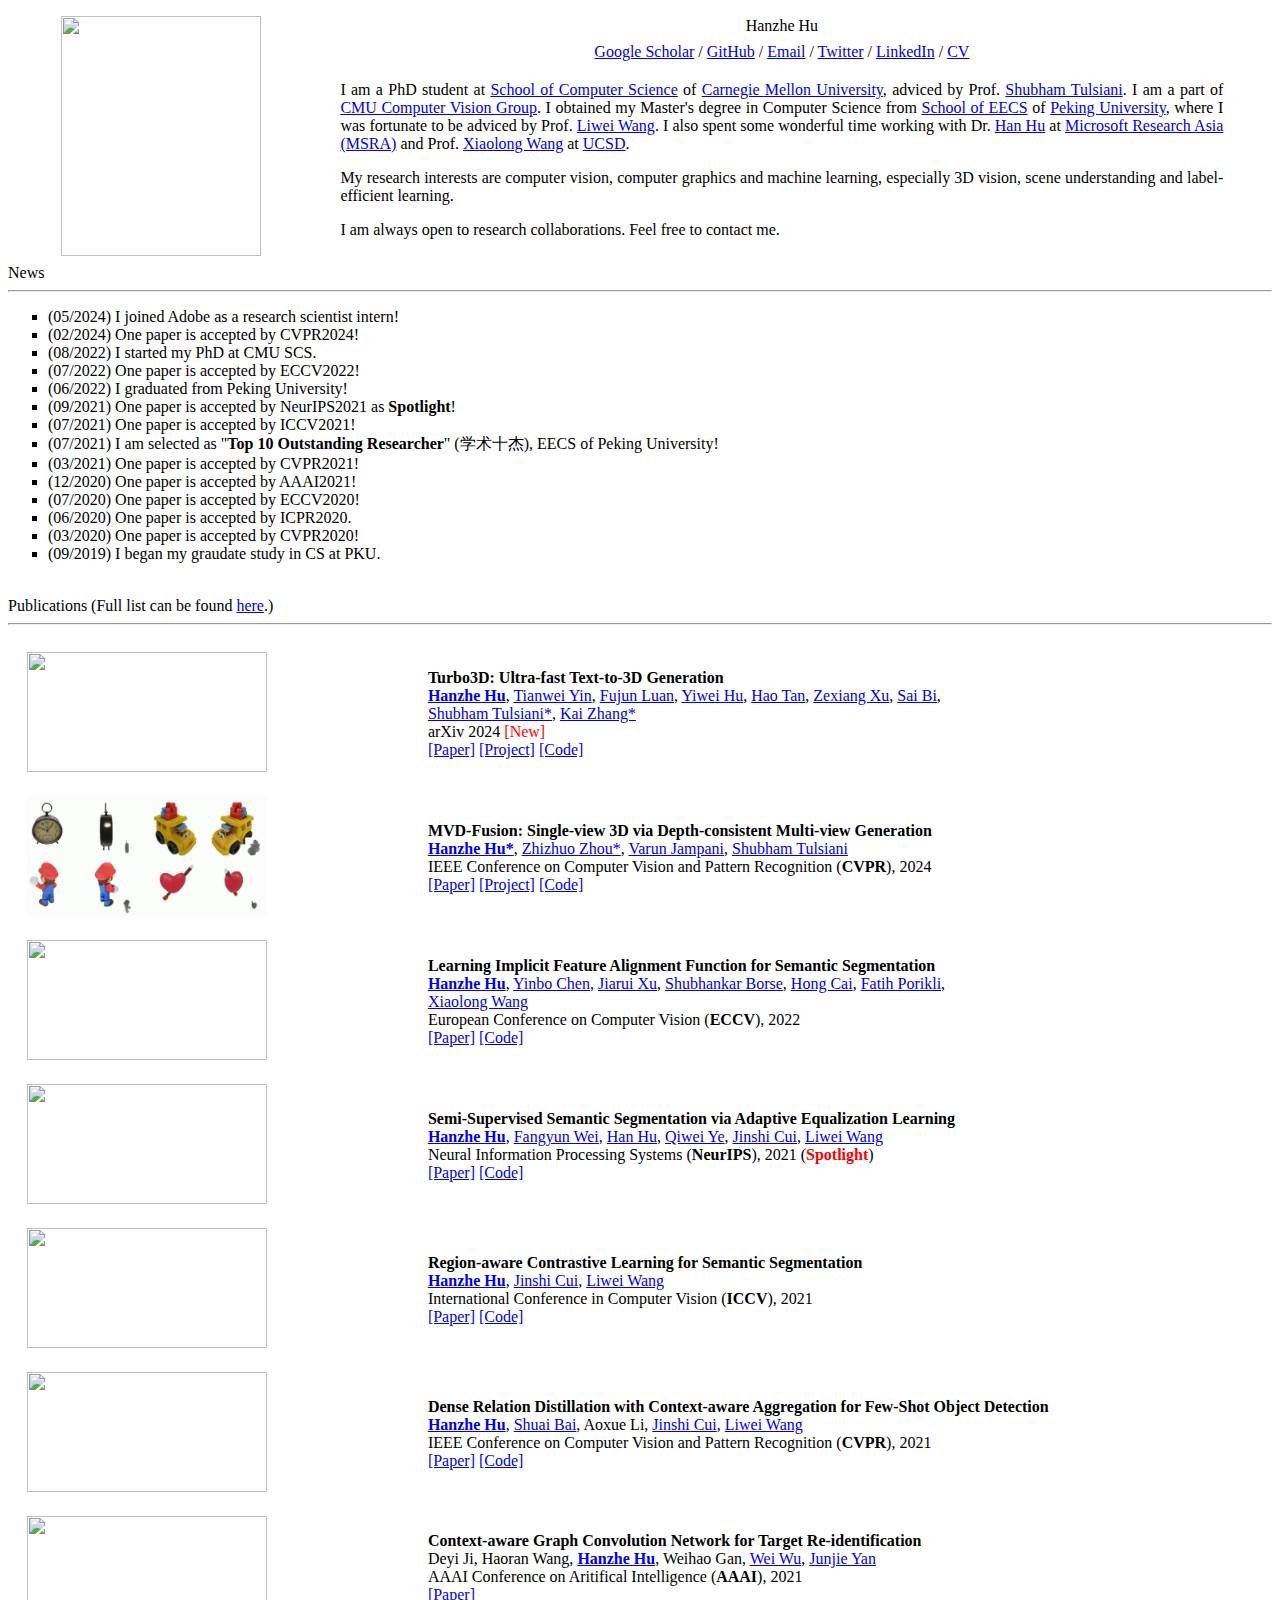
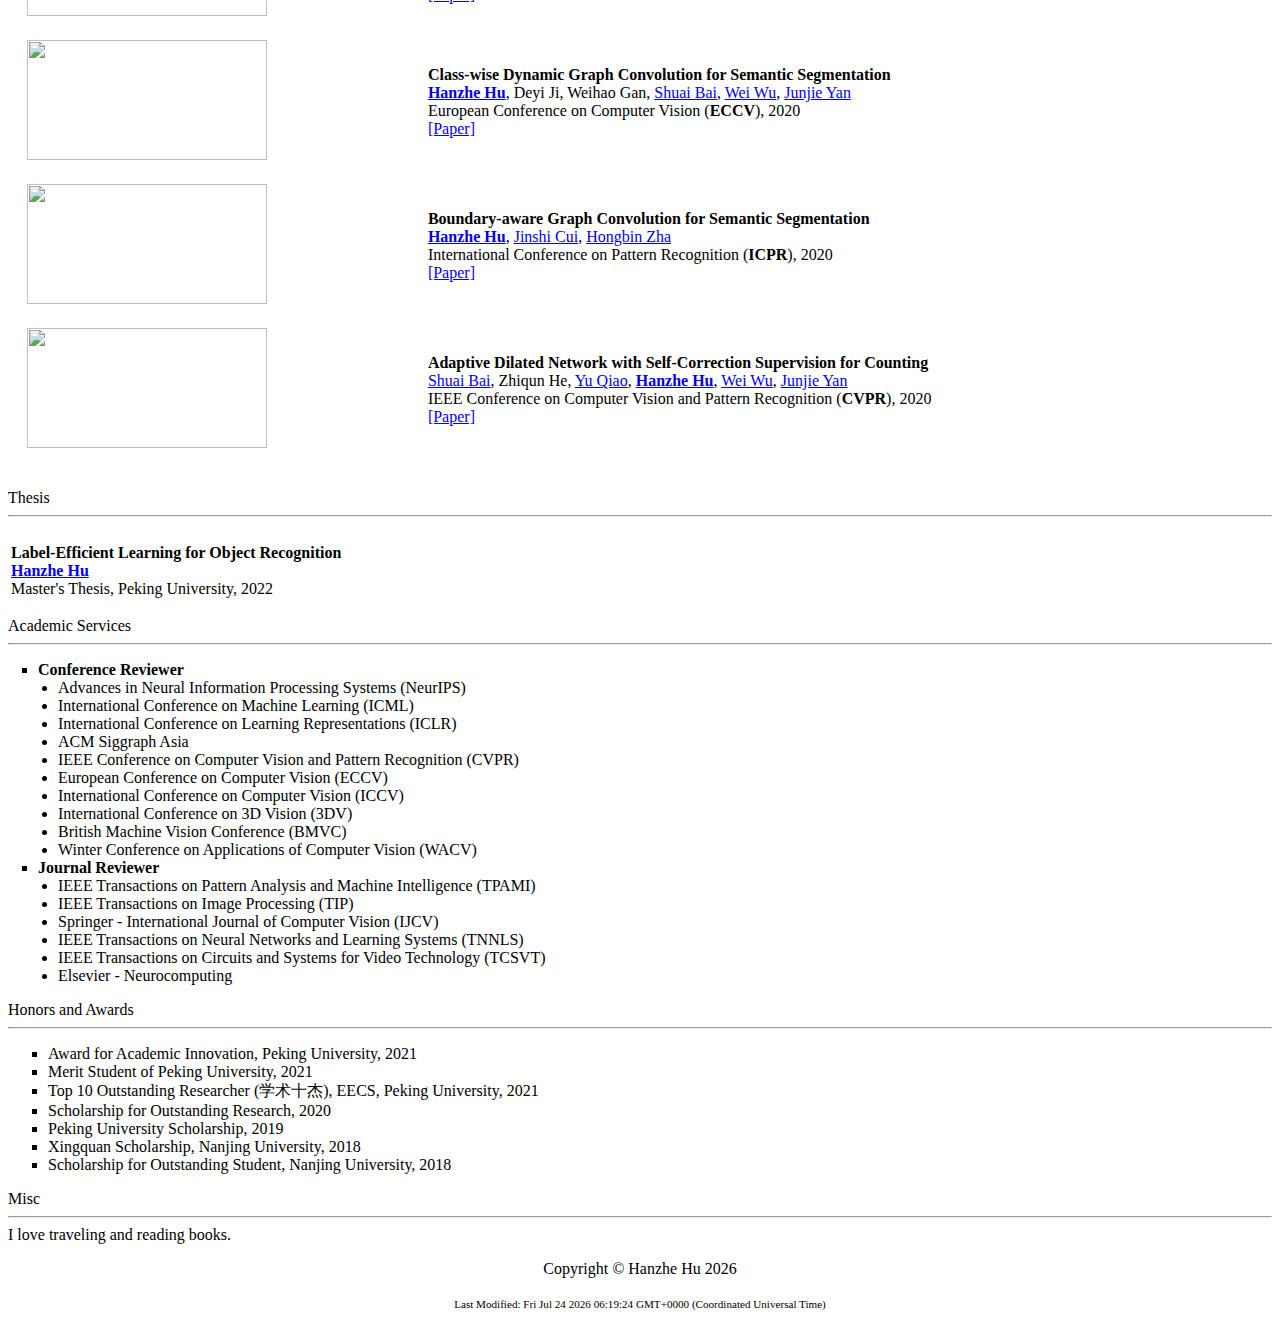
==== commit c9a42ed0: "update" ====
--- a/index.html
+++ b/index.html
@@ -148,9 +148,11 @@
           <a href="https://sai-bi.github.io/">Sai Bi</a>, <br>
           <a href="https://shubhtuls.github.io/">Shubham Tulsiani*</a>,
           <a href="https://kai-46.github.io/website/">Kai Zhang*</a> 
-          <br>arXiv 2024<em><span style="color: red;"> [New]</span></em><br>
+          <!-- <br>arXiv 2024<em><span style="color: red;"> [New]</span></em><br> -->
+          <br>arXiv 2024<span style="color: red;"> [New]</span><br>
           <a href="https://arxiv.org/pdf/2412.04470">[Paper]</a>
-          <a href="https://turbo-3d.github.io/">[Project]</a></p>
+          <a href="https://turbo-3d.github.io/">[Project]</a>
+          <a href="https://github.com/hzhupku/Turbo3D">[Code]</a></p>
         </td>
       </tr>
       <tr>
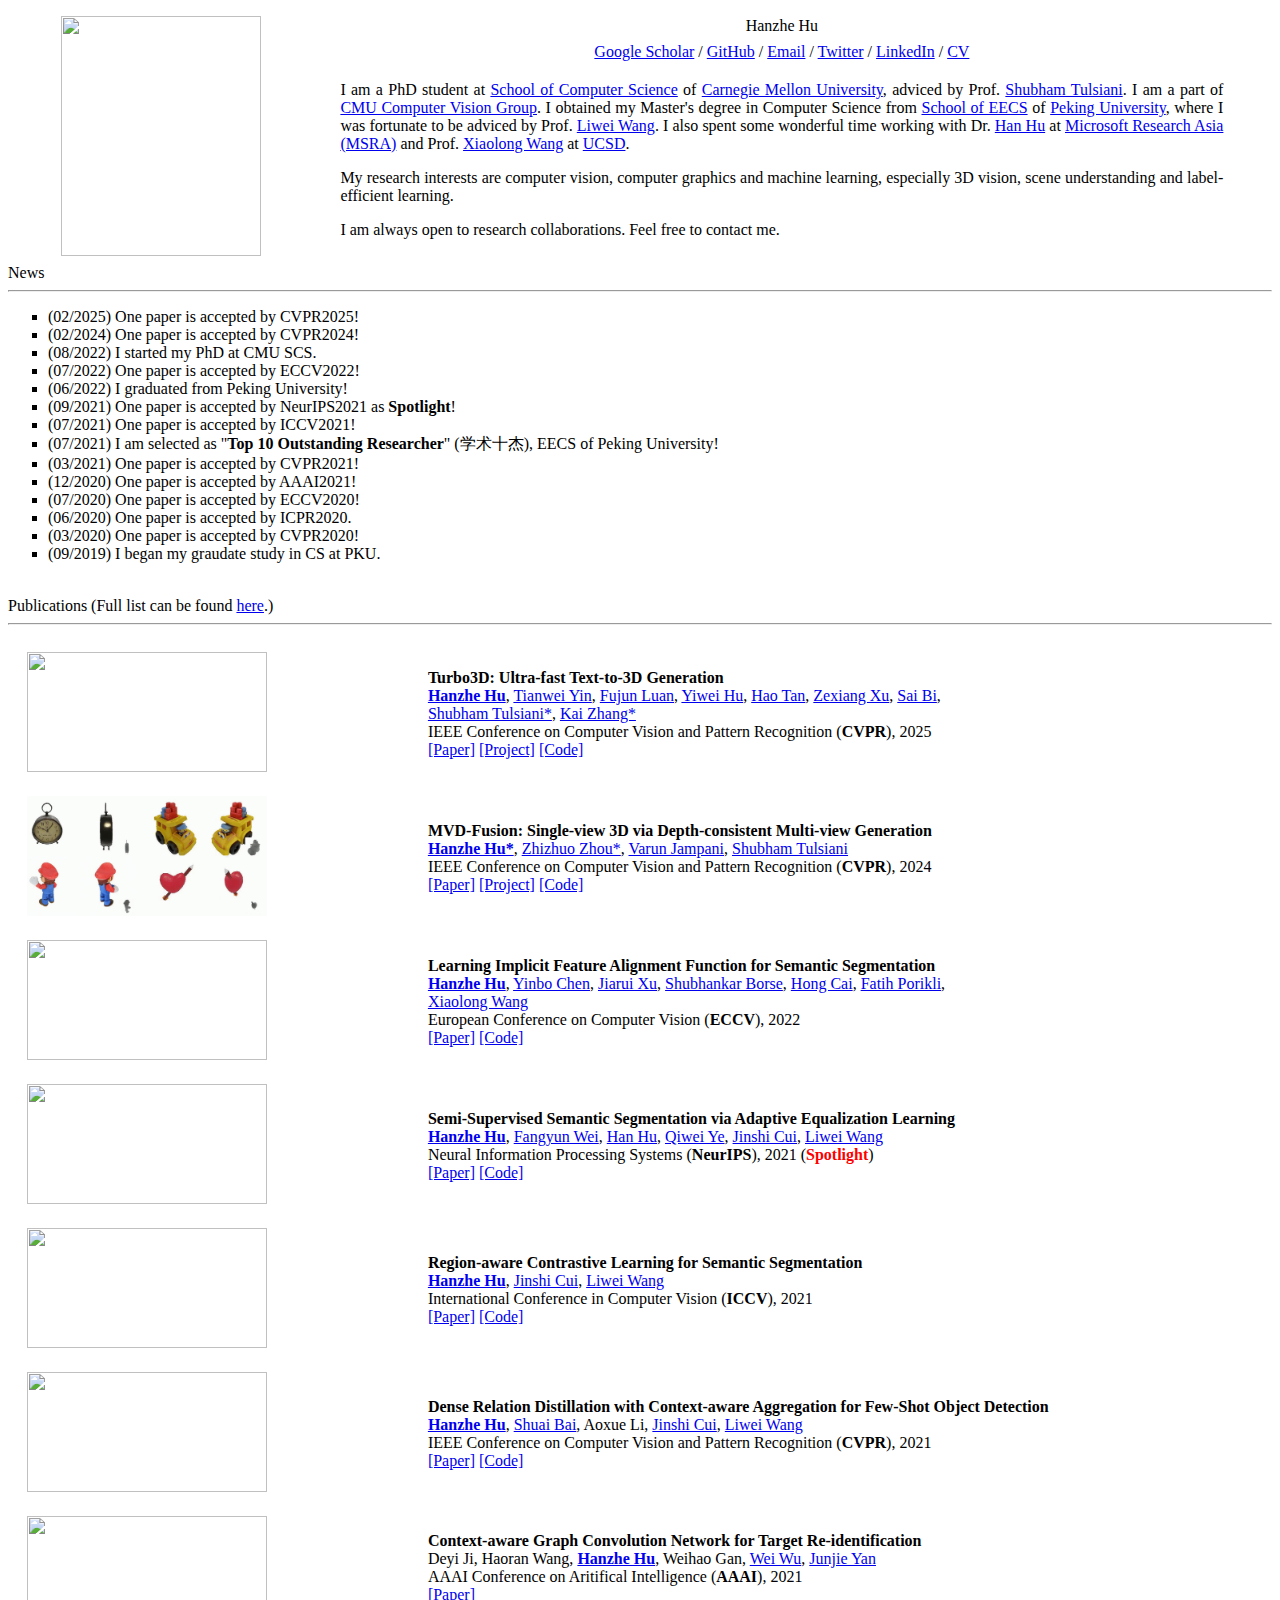
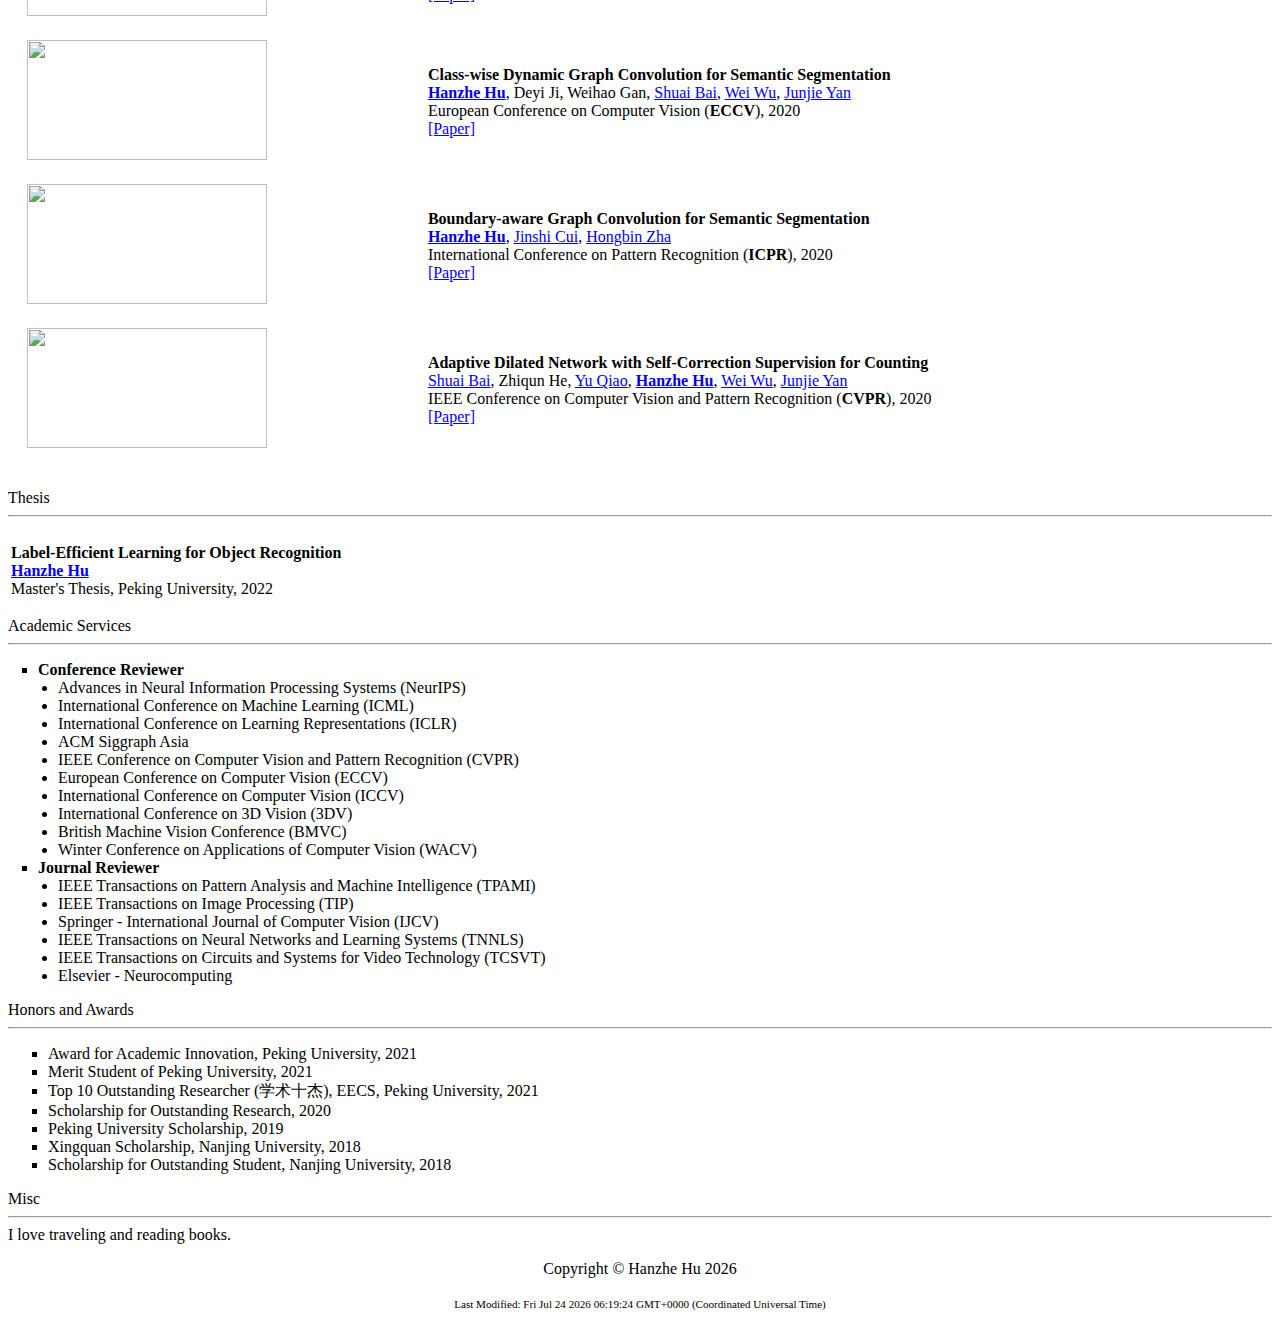
==== commit b1b62103: "update" ====
--- a/index.html
+++ b/index.html
@@ -109,7 +109,8 @@
     <span class="textsectionheader2">News</span>
     <hr>
     <ul type="square">
-      <li>(05/2024) I joined Adobe as a research scientist intern!</li>
+      <li>(02/2025) One paper is accepted by CVPR2025!</li>
+      <!-- <li>(05/2024) I joined Adobe as a research scientist intern!</li> -->
       <li>(02/2024) One paper is accepted by CVPR2024!</li>
       <li>(08/2022) I started my PhD at CMU SCS. </li>
       <li>(07/2022) One paper is accepted by ECCV2022! </li>
@@ -148,8 +149,9 @@
           <a href="https://sai-bi.github.io/">Sai Bi</a>, <br>
           <a href="https://shubhtuls.github.io/">Shubham Tulsiani*</a>,
           <a href="https://kai-46.github.io/website/">Kai Zhang*</a> 
-          <!-- <br>arXiv 2024<em><span style="color: red;"> [New]</span></em><br> -->
-          <br>arXiv 2024<span style="color: red;"> [New]</span><br>
+          <!-- <br>arXiv 2024<em><span style="color: red;"> [New]</span></em><br> 
+           <span style="color: red;"> [New]</span>-->
+          <br>IEEE Conference on Computer Vision and Pattern Recognition (<strong>CVPR</strong>), 2025<br>
           <a href="https://arxiv.org/pdf/2412.04470">[Paper]</a>
           <a href="https://turbo-3d.github.io/">[Project]</a>
           <a href="https://github.com/hzhupku/Turbo3D">[Code]</a></p>
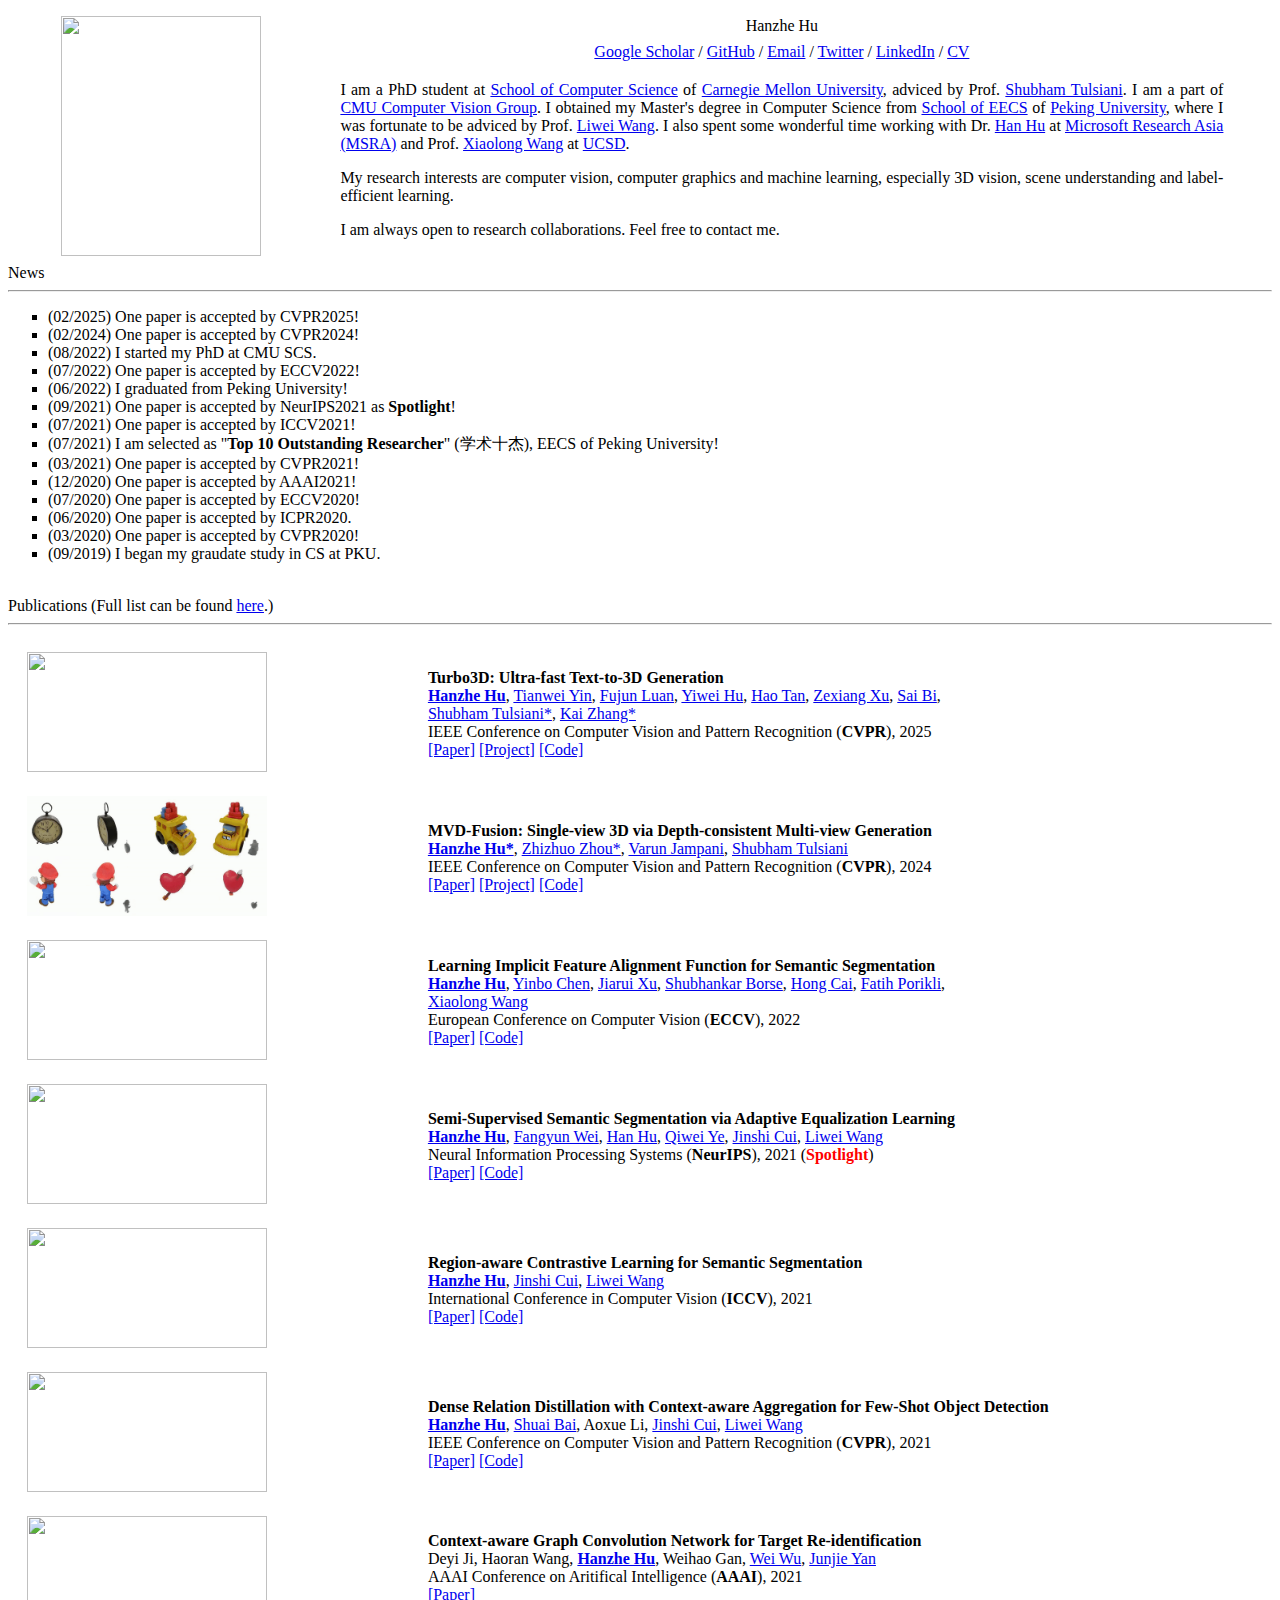
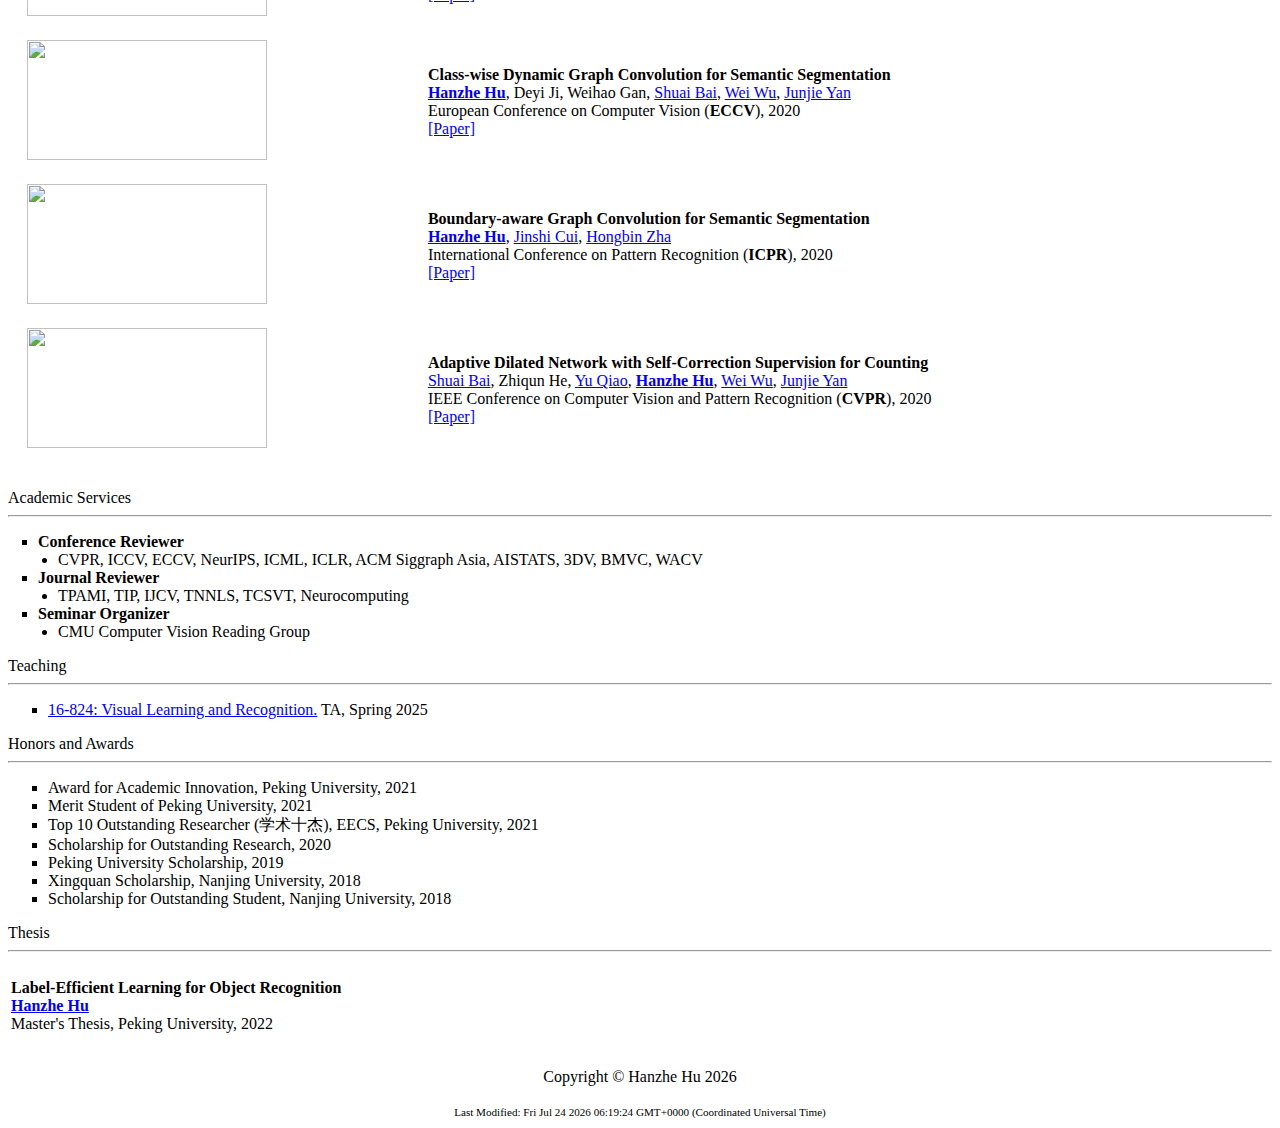
==== commit c43cc0f5: "update" ====
--- a/index.html
+++ b/index.html
@@ -295,6 +295,69 @@
     </table>
     
     <br>
+
+
+
+    <span class="textsectionheader2">Academic Services</span>
+    <hr>
+
+    <ul type="square" style="margin-left: -10px;">
+      <li>
+      <b>Conference Reviewer</b>
+        <ul type="disc" style="margin-left: -20px;">
+          <li>CVPR, ICCV, ECCV, NeurIPS, ICML, ICLR, ACM Siggraph Asia, AISTATS, 3DV, BMVC, WACV</li>
+          <!-- <li>Advances in Neural Information Processing Systems (NeurIPS)</li>
+          <li>International Conference on Machine Learning (ICML)</li>
+          <li>International Conference on Learning Representations (ICLR)</li>
+          <li>ACM Siggraph Asia</li>
+          <li>IEEE Conference on Computer Vision and Pattern Recognition (CVPR)</li>
+          <li>European Conference on Computer Vision (ECCV)</li>
+          <li>International Conference on Computer Vision (ICCV)</li>
+          <li>International Conference on 3D Vision (3DV)</li>
+          <li>British Machine Vision Conference (BMVC)</li>
+          <li>Winter Conference on Applications of Computer Vision (WACV)</li> -->
+        </ul>
+      </li>
+      <li>
+      <b>Journal Reviewer</b>
+      <ul type="disc" style="margin-left: -20px;">
+        <li>TPAMI, TIP, IJCV, TNNLS, TCSVT, Neurocomputing</li>
+        <!-- <li>IEEE Transactions on Pattern Analysis and Machine Intelligence (TPAMI)</li>
+        <li>IEEE Transactions on Image Processing (TIP)</li>
+        <li>Springer - International Journal of Computer Vision (IJCV)</li>
+        <li>IEEE Transactions on Neural Networks and Learning Systems (TNNLS)</li>
+        <li> IEEE Transactions on Circuits and Systems for Video Technology (TCSVT)</li>
+        <li>Elsevier - Neurocomputing</li> -->
+      </ul>
+    </li>
+      <li>
+      <b>Seminar Organizer</b>
+      <ul type="disc" style="margin-left: -20px;">
+        <li>CMU Computer Vision Reading Group</li>
+      </ul>
+      </li>
+    </ul>
+
+    <span class="textsectionheader2">Teaching</span>
+    <hr>
+    <ul type="square">
+      <li><a href="https://visual-learning.cs.cmu.edu/">16-824: Visual Learning and Recognition.</a> TA, Spring 2025</li>
+
+    </ul>
+
+    <span class="textsectionheader2">Honors and Awards</span>
+    <hr>
+    <ul type="square">
+      <li>Award for Academic Innovation, Peking University, 2021</li>
+      <li>Merit Student of Peking University, 2021</li>
+      <li>Top 10 Outstanding Researcher (学术十杰), EECS, Peking University, 2021</li>
+      <!-- <li>HUAWEI Scholarship (top 2%), 2021</li> -->
+      <li>Scholarship for Outstanding Research, 2020</li>
+      <li>Peking University Scholarship, 2019</li>
+      <li>Xingquan Scholarship, Nanjing University, 2018</li>
+      <li>Scholarship for Outstanding Student, Nanjing University, 2018</li>
+    </ul>
+
     <span class="textsectionheader2">Thesis</span>
     <hr>
     <strong> </strong>
@@ -309,59 +372,12 @@
     </tbody>
     </table>
 
-
-    <span class="textsectionheader2">Academic Services</span>
-    <hr>
-
-    <ul type="square" style="margin-left: -10px;">
-      <li>
-      <b>Conference Reviewer</b>
-        <ul type="disc" style="margin-left: -20px;">
-          <li>Advances in Neural Information Processing Systems (NeurIPS)</li>
-          <li>International Conference on Machine Learning (ICML)</li>
-          <li>International Conference on Learning Representations (ICLR)</li>
-          <li>ACM Siggraph Asia</li>
-          <li>IEEE Conference on Computer Vision and Pattern Recognition (CVPR)</li>
-          <li>European Conference on Computer Vision (ECCV)</li>
-          <li>International Conference on Computer Vision (ICCV)</li>
-          <li>International Conference on 3D Vision (3DV)</li>
-          <li>British Machine Vision Conference (BMVC)</li>
-          <li>Winter Conference on Applications of Computer Vision (WACV)</li>
-        </ul>
-      </li>
-      <li>
-      <b>Journal Reviewer</b>
-      <ul type="disc" style="margin-left: -20px;">
-        <li>IEEE Transactions on Pattern Analysis and Machine Intelligence (TPAMI)</li>
-        <li>IEEE Transactions on Image Processing (TIP)</li>
-        <li>Springer - International Journal of Computer Vision (IJCV)</li>
-        <li>IEEE Transactions on Neural Networks and Learning Systems (TNNLS)</li>
-        <li> IEEE Transactions on Circuits and Systems for Video Technology (TCSVT)</li>
-        <li>Elsevier - Neurocomputing</li>
-      </ul>
-
-      </li>
-    </ul>
-
-    <span class="textsectionheader2">Honors and Awards</span>
-    <hr>
-    <ul type="square">
-      <li>Award for Academic Innovation, Peking University, 2021</li>
-      <li>Merit Student of Peking University, 2021</li>
-      <li>Top 10 Outstanding Researcher (学术十杰), EECS, Peking University, 2021</li>
-      <!-- <li>HUAWEI Scholarship (top 2%), 2021</li> -->
-      <li>Scholarship for Outstanding Research, 2020</li>
-      <li>Peking University Scholarship, 2019</li>
-      <li>Xingquan Scholarship, Nanjing University, 2018</li>
-      <li>Scholarship for Outstanding Student, Nanjing University, 2018</li>
-    </ul>
-
-    <span class="textsectionheader2">Misc</span>
+    <!-- <span class="textsectionheader2">Misc</span>
     <hr>
     I love traveling and reading books.
   </script>
   <script type="text/javascript" src="//rf.revolvermaps.com/0/0/8.js?i=5zvnamk8exm&amp;m=0&amp;c=ff0000&amp;cr1=ffffff&amp;f=arial&amp;l=33" async="async"></script>
-  </p>
+  </p> -->
 
   <footer style=" text-align: center;">
 <p></p>
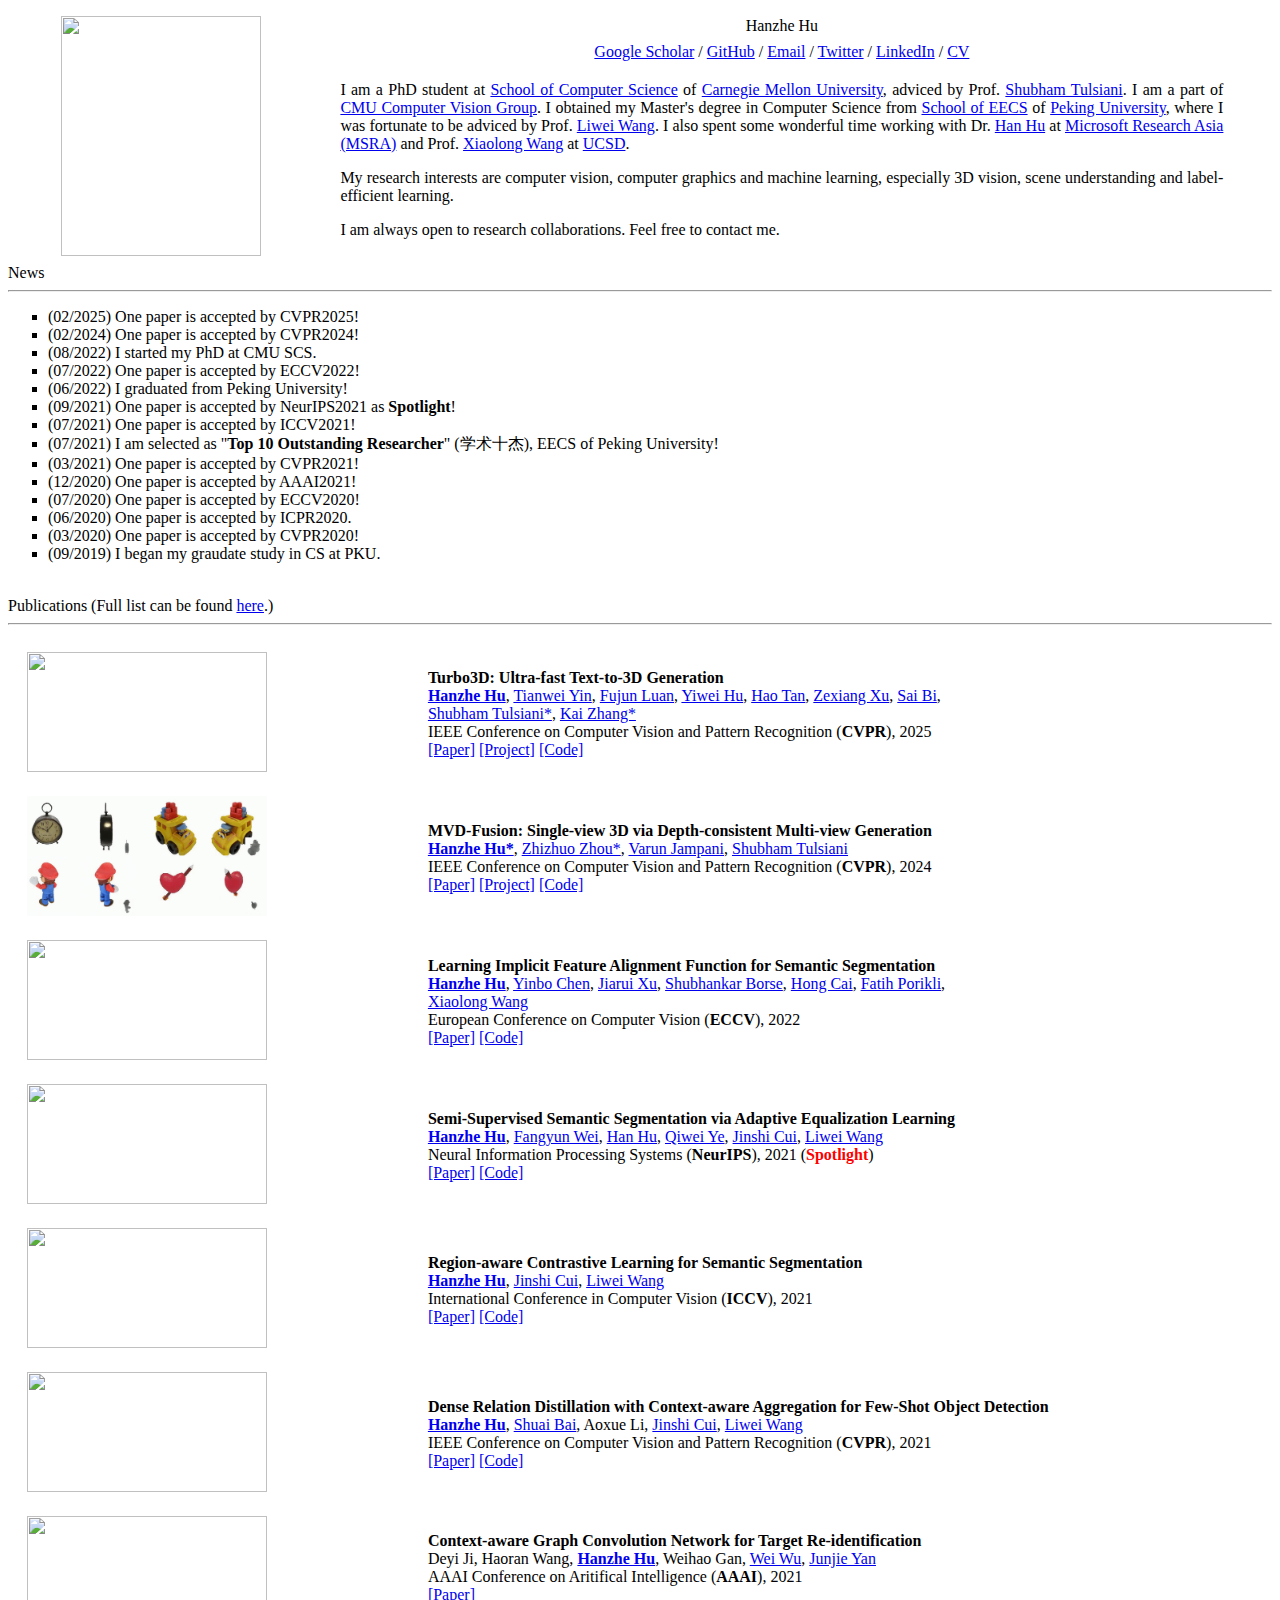
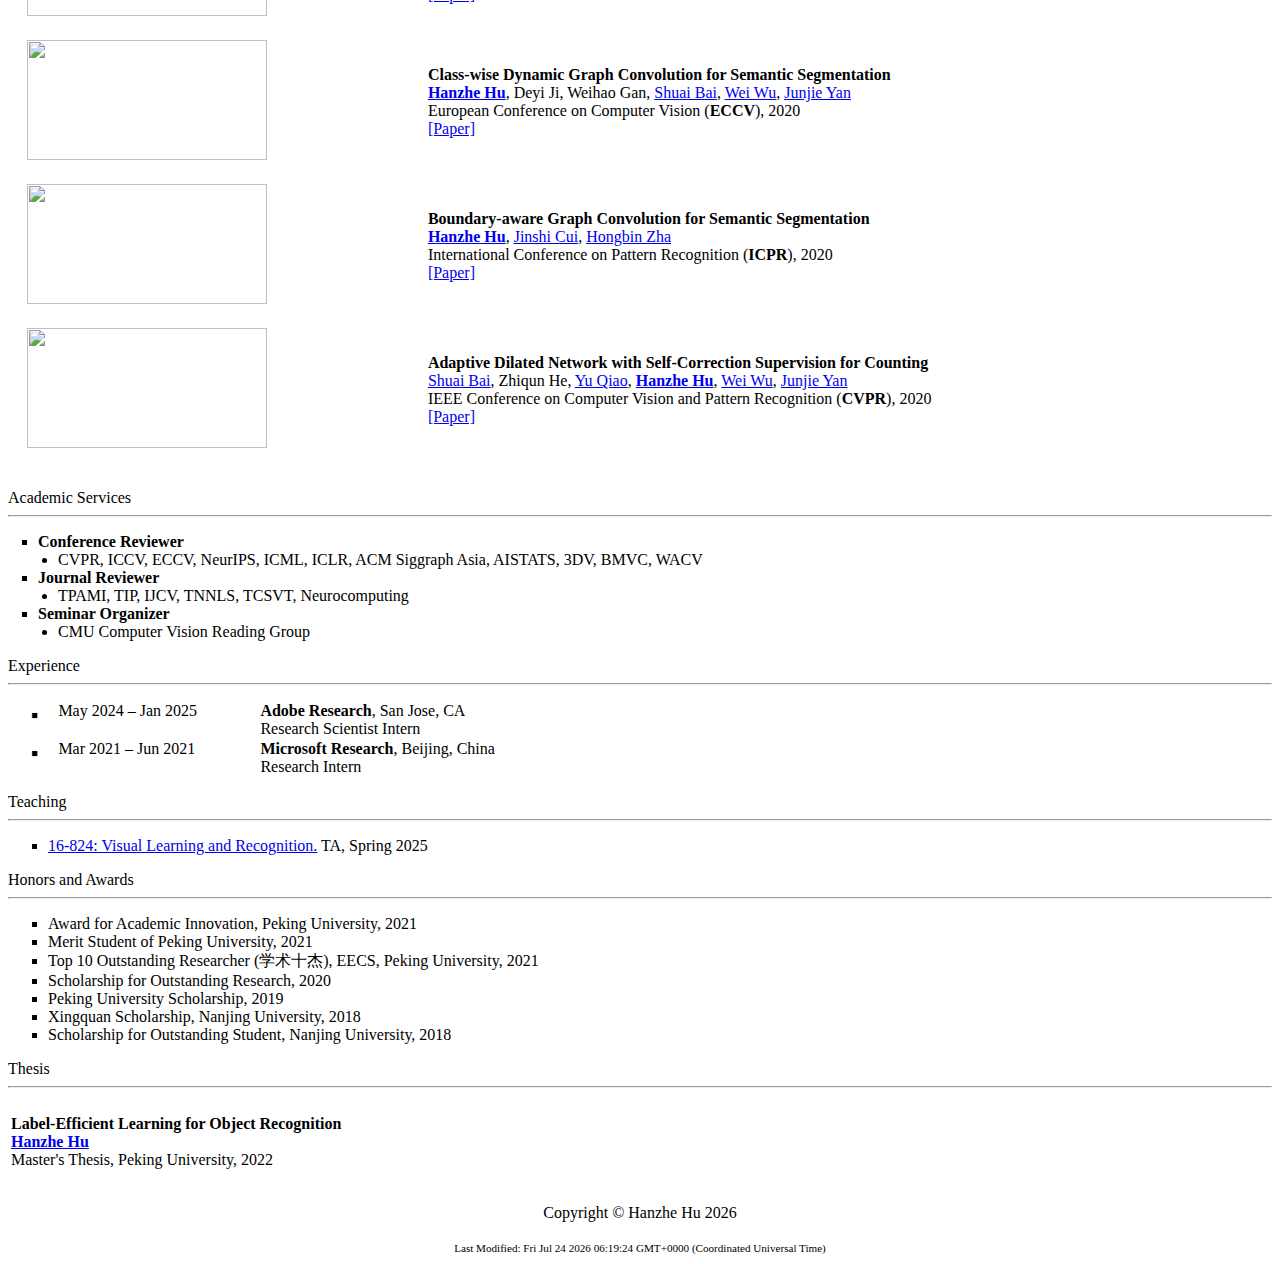
==== commit 5f97dce4: "update" ====
--- a/index.html
+++ b/index.html
@@ -338,6 +338,55 @@
       </li>
     </ul>
 
+    <span class="textsectionheader2">Experience</span>
+    <hr>
+    <ul type="square">
+      <!-- <li>May 2024 - Dec 2024, Adobe Research, San Jose, CA, Research Sceintist Intern</li> -->
+
+      <style>
+        .exp-bullet {
+          font-size: 130%;
+          position: relative;
+          top: 1px;
+          left: -18px;  /* just enough to tuck it toward the text */
+        }
+      </style>
+      
+      <table style="width:100%; border:0; border-spacing:0;">
+        <tr>
+          <!-- Bullet cell: fixed narrow width -->
+          <td style="width:1px; vertical-align:top;">
+            <span class="exp-bullet">&#x25AA;</span>
+          </td>
+      
+          <!-- Time cell: no padding to minimize bullet-text gap -->
+          <td style="width:200px; vertical-align:top; padding-left:-10px;">
+            May 2024 – Jan 2025
+          </td>
+      
+          <!-- Content cell -->
+          <td style="vertical-align:top;">
+            <strong>Adobe Research</strong>, San Jose, CA<br>
+            Research Scientist Intern
+          </td>
+        </tr>
+      
+        <tr>
+          <td style="width:1px; vertical-align:top;">
+            <span class="exp-bullet">&#x25AA;</span>
+          </td>
+          <td style="width:200px; vertical-align:top; padding-left:-10px;">
+            Mar 2021 – Jun 2021
+          </td>
+          <td style="vertical-align:top;">
+            <strong>Microsoft Research</strong>, Beijing, China<br>
+            Research Intern
+          </td>
+        </tr>
+      </table>
+
+  </ul>
+
     <span class="textsectionheader2">Teaching</span>
     <hr>
     <ul type="square">
